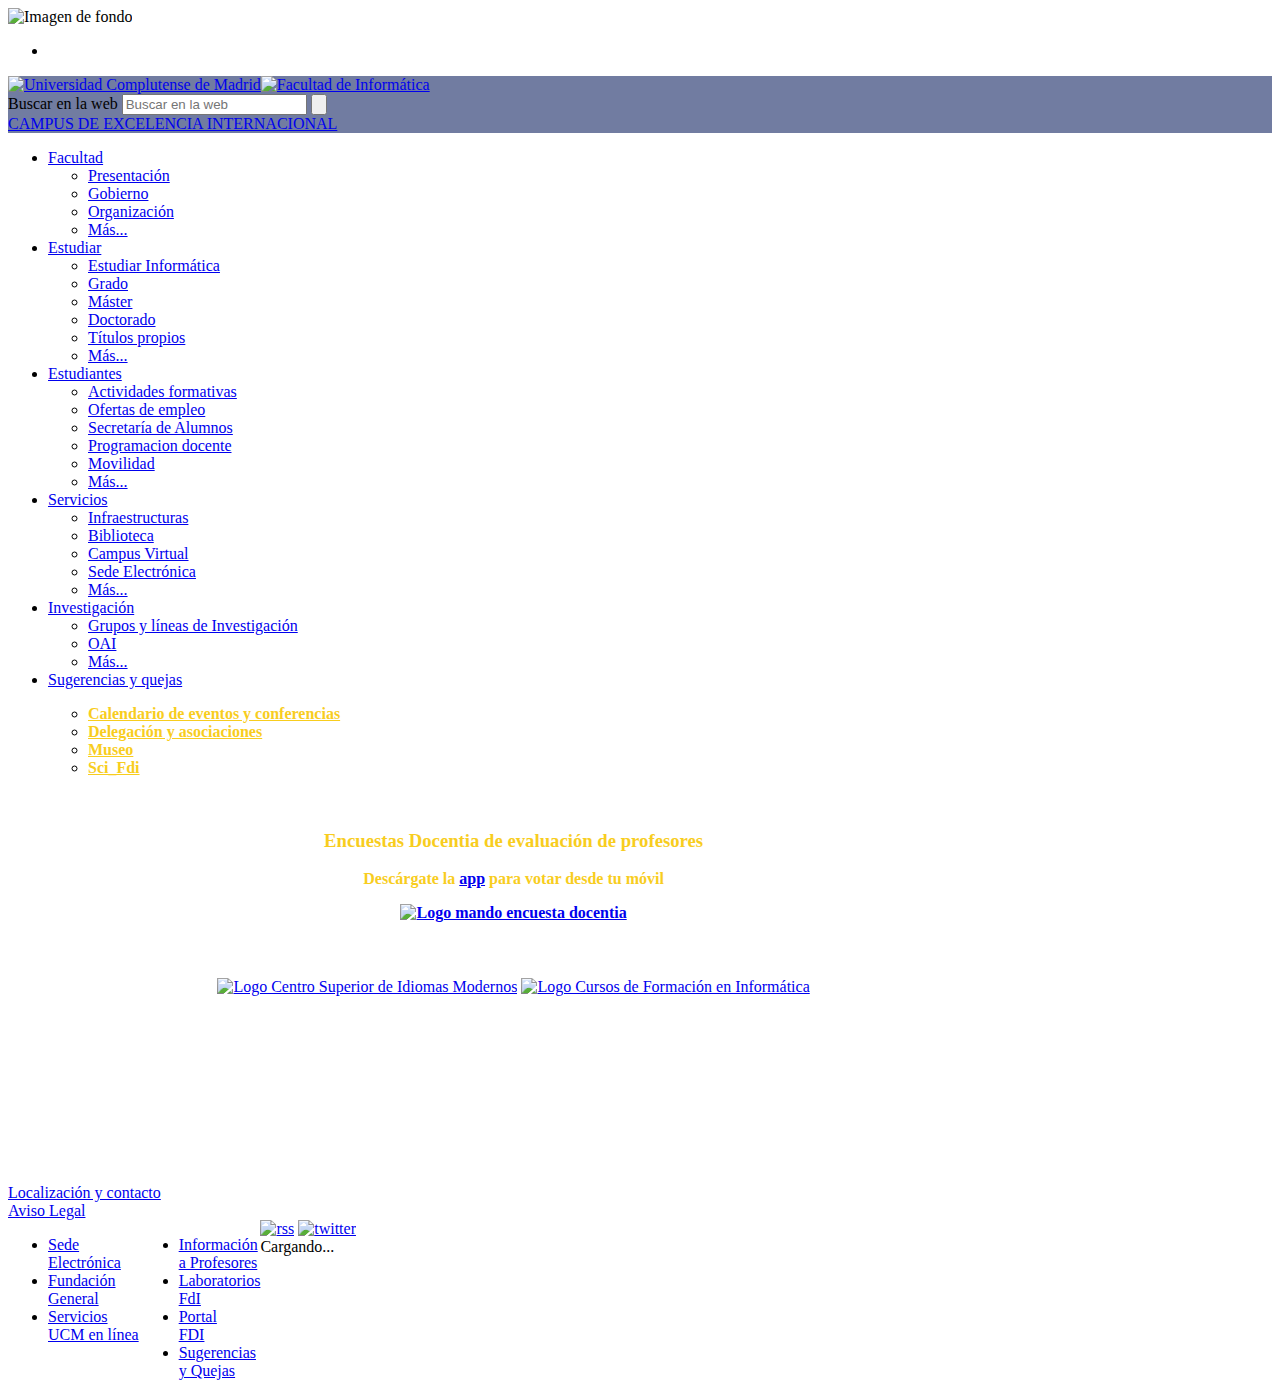
==== index.html @ 89aadc3b "Create index.html" ====
<!DOCTYPE html>
<html lang="es"><head>
	<title>Facultad de Informática. Universidad Complutense de Madrid</title>
	<meta charset="UTF-8">
	<meta name="description" content="La Universidad Complutense de Madrid es una institución de larga trayectoria y amplio reconocimiento social que aspira a situarse entre las primeras universidades de Europa y a consolidarse como centro de referencia para el continente latinoamericano">
	<meta name="keywords" content="Universidad Complutense de Madrid, Complutense, UCM, Educación, Innovación, Universidad de excelencia, Formación, Grado, Máster, Doctorado, Postgrado">
	<link rel="apple-touch-icon" href="/themes/ucm3/media/img/logoucm.ico">
	<link rel="shortcut icon" href="/themes/ucm3/media/img/logoucm.ico">
	<link rel="icon" href="/themes/ucm3/media/img/logoucm.ico">
		<link type="text/css" media="screen" rel="stylesheet" href="/themes/ucm3/css/normal.css?a=1">
	<link type="text/css" media="screen" rel="stylesheet" href="/themes/ucm3/css/portada.css?a=1">
	<style type="text/css"></style><link type="text/css" media="screen" rel="stylesheet" href="/themes/ucm3/css/barra.css">
	<link type="text/css" media="print" rel="stylesheet" href="/themes/ucm3/css/print.css">
	<style type="text/css">#header, #header_pags { background:  rgba(18,37,98, 0.6) url('https://www.ucm.es/themes/ucm3/media/img/cabecera-1.png') top left no-repeat; }#barra li a{color:#ffffff;;}</style>	<!--[if lt IE 8]><link type="text/css" media="screen" rel="stylesheet" href="/themes/ucm3/css/normal_ie.css" /><![endif]-->
	<!--[if lt IE 9]><link type="text/css" media="screen" rel="stylesheet" href="/themes/ucm3/css/normal_ie8.css" /><script src="http://www.ucm.es/themes/ucm3/script/html5shiv.js"></script><![endif]-->
	<script async="" src="//www.google-analytics.com/analytics.js"></script><script type="text/javascript" async="" src="http://www.google-analytics.com/ga.js"></script><script type="text/javascript" async="" src="http://www.google-analytics.com/ga.js"></script><script id="twitter-wjs" src="http://platform.twitter.com/widgets.js"></script><script type="text/javascript" src="//ajax.googleapis.com/ajax/libs/jquery/2.1.1/jquery.min.js"></script><style id="style-1-cropbar-clipper">/* Copyright 2014 Evernote Corporation. All rights reserved. */
.en-markup-crop-options {
    top: 18px !important;
    left: 50% !important;
    margin-left: -100px !important;
    width: 200px !important;
    border: 2px rgba(255,255,255,.38) solid !important;
    border-radius: 4px !important;
}

.en-markup-crop-options div div:first-of-type {
    margin-left: 0px !important;
}
</style><script type="text/javascript" charset="utf-8" async="" src="https://platform.twitter.com/js/button.0d5e5697773e001de689b99d2ba7f0dc.js"></script></head>
<body style="background-color:transparent">
		
<div id="bg">
<img src="/data/cont/media/portada/fijas/26-portada-5.jpg" alt="Imagen de fondo"></div>
	<header>
		<div id="barra">
			<nav class="barra_personal">
				<ul>
				
					<li class="iniciasesion"><a href="https://www.ucm.es/login_sso/" title="Navegar identificado">Navegar identificado</a></li>
				</ul><div class="spacer"></div>
			</nav>								</div>
		<div id="header">
			<div id="logo">
				<a href="http://www.ucm.es/" title="Universidad Complutense de Madrid - Portada"><img src="/nodes/web/00media/img/ucm-ws.png" alt="Universidad Complutense de Madrid"></a><a href="/"><img src="/nodes/web/centros/informatica/media/img/ucm.png" alt="Facultad de Informática" title="Facultad de Informática - Portada"></a>
			</div>
			<div id="buscador">
				<form action="/buscador" method="get" class="fBuscar">
					<label for="search">Buscar en la web</label>
					<input type="text" id="search" name="search" placeholder="Buscar en la web" required="">
					<input type="submit" name="" value="" title="Buscar en la web">
				</form>
			</div>
			<div style="clear:both"></div>
			<div class="cei"><a href="http://www.campusmoncloa.es/en/" target="_blank" title="CAMPUS DE EXCELENCIA INTERNACIONAL">CAMPUS DE EXCELENCIA INTERNACIONAL</a></div>		</div>
		<div class="spacer"></div>	
	</header>
	<div class="ventana_pagina1" id="area_izq" onclick="abre_menumov()">
		<ul>
			<li class="menu_item">
				<a title="Ver menú completo" href="/facultad">Facultad</a>
				<ul class="dot">
					<li><a href="/presentacion">Presentación</a></li>
					<li><a href="/gobierno">Gobierno</a></li>
					<li><a href="/departamentos_1">Organización</a></li>
					<li><a href="http://informatica.ucm.es/facultad">Más...</a></li>
				</ul>
			</li>
			<li class="menu_item">
				<a title="Ver menú completo" href="/estudiar">Estudiar</a>
				<ul class="dot">
					<li><a href="/estudiar-informatica">Estudiar Informática</a></li>
					<li><a href="/grado">Grado</a></li>
					<li><a href="/master">Máster</a></li>
					<li><a href="/doctorado">Doctorado</a></li>
					<li><a href="/titulos-propios">Títulos propios</a></li>
					<li><a href="http://informatica.ucm.es/estudiar">Más...</a></li>
				</ul>
			</li>
			<li class="menu_item">
				<a title="Ver menú completo" href="/estudiantes">Estudiantes</a>
				<ul class="dot">
					<li><a href="/actividades-formativas">Actividades formativas</a></li>
					<li><a href="/ofertas-de-empleo">Ofertas de empleo</a></li>
					<li><a href="/secretaria">Secretaría de Alumnos</a></li>
					<li><a href="/programacion-docente">Programacion docente</a></li>
					<li><a href="/programas-de-movilidad">Movilidad</a></li>
					<li><a href="http://informatica.ucm.es/estudiantes">Más...</a></li>
				</ul>
			</li>
			<li class="menu_item">
				<a title="Ver menú completo" href="/asistencia">Servicios</a>
				<ul class="dot">
					<li><a href="/infraestructuras">Infraestructuras</a></li>
					<li><a href="http://biblioteca.ucm.es/fdi">Biblioteca</a></li>
					<li><a href="https://cv.ucm.es/CampusVirtual/jsp/index.jsp">Campus Virtual</a></li>
					<li><a href="http://www.ucm.es/e-sede">Sede Electrónica</a></li>
					<li><a href="http://informatica.ucm.es/asistencia">Más...</a></li>
				</ul>
			</li>
			<li class="menu_item">
				<a title="Ver menú completo" href="/investigacion">Investigación</a>
				<ul class="dot">
					<li><a href="/grupos_investigacion">Grupos y líneas de Investigación</a></li>
					<li><a href="/oai">OAI</a></li>
					<li><a href="http://informatica.ucm.es/investigacion">Más...</a></li>
				</ul>
			</li>
			<li class="menu_item">
				<a title="Ver menú completo" href="/buzon-de-sugerencias-y-quejas">Sugerencias y quejas</a>
				<ul class="dot">
				</ul>
			</li>
		</ul>	</div>
	<div class="ventana_pagina2" id="area_dcha">
		<div class="spacer"></div>
		<div class="template_100_66" id="marco_01">
	<div class="column" id="lista_1">
	
	<div class="wg_txt" style="background-color: transparent !important">
				<div>
				<p>
<script type="text/javascript">// <![CDATA[
(function () {
 
    function loadScript(url, callback) {
 
        var script = document.createElement("script")
        script.type = "text/javascript";
 
        if (script.readyState) { //IE
            script.onreadystatechange = function () {
                if (script.readyState == "loaded" || script.readyState == "complete") {
                    script.onreadystatechange = null;
                    callback();
                }
            };
        } else { //Others
            script.onload = function () {
                callback();
            };
        }
 
        script.src = url;
        document.getElementsByTagName("head")[0].appendChild(script);
    }
 function removeClutter(jq) {
   jq('.remove_wg_txt').each(function(idx){
     jq(this).parent().parent().css("background-color", "transparent");
     jq(this).parent().parent().attr("style", "background-color: transparent !important");
   });
   jq('.wg_txt').attr("style", "background-color: transparent !important");
 }
 if (! window.jQuery) {
    loadScript("//ajax.googleapis.com/ajax/libs/jquery/2.1.1/jquery.min.js", function () {
      var jq = jQuery.noConflict();
      jq(document).ready(function() {
        removeClutter(jq);
      });
    });
 } else {
   jQuery(document).ready(function() {
     removeClutter(jQuery);
   });
 }

})();
// ]]></script>
</p>
<div id="not_principal" class="remove_wg_text" style="width: 80%; font-weight: bold;">
<ul class="menu_pag">
<ul>
<li><a style="color: #f8cd1e; padding-right: 10px;" title="Eventos y conferencias en la Facultad de Informática" href="http://informatica.ucm.es/eventos-y-conferencias">Calendario de eventos y conferencias</a></li>
<li><a style="color: #f8cd1e; padding-right: 10px;" title="Delegación de alumnos y asociaciones en la Facultad de Informática" href="https://web.fdi.ucm.es/deleg_asoc/">Delegación y asociaciones</a></li>
<li><a style="color: #f8cd1e; padding-right: 10px;" title="Museo de informática García Santesmases" href="http://www.fdi.ucm.es/migs/" target="_blank">Museo </a></li>
<li><a style="color: #f8cd1e;" title="Revista de Ciencia Ficción de la Facultad de Informática" href="http://www.ucm.es/BUCM/revcul/sci-fdi/" target="_blank">Sci_Fdi</a></li>
</ul>
</ul>
</div>
				</div>
	<div class="spacer"><br></div>
	</div>
	<div class="wg_txt" style="background-color: transparent !important">
				<div style="background-color: transparent !important">
				<div id="not_principal" class="remove_wg_text" style="width: 80%; font-weight: bold;">
<h3 style="text-align: center; color: #f8cd1e;">Encuestas Docentia de&nbsp;evaluación de profesores</h3>
<p style="text-align: center; color: #f8cd1e;">Descárgate la <a href="/data/cont/media/www/pag-804/Mandos_móviles.pdf">app</a> para votar desde tu móvil</p>
<p style="text-align: center;"><a href="/data/cont/media/www/pag-804/Mandos_móviles.pdf"><img src="/data/cont/media/www/pag-804/logo.jpg" alt="Logo mando encuesta docentia" width="88" height="103"></a></p>
</div>
<div style="width: 80%;">
<p class="remove_wg_txt" style="text-align: center;"><iframe id="twitter-widget-0" scrolling="no" frameborder="0" allowtransparency="true" class="twitter-follow-button twitter-follow-button-rendered" title="Twitter Follow Button" src="http://platform.twitter.com/widgets/follow_button.24a8e21c9032b45e8d193d263743d845.es.html#dnt=true&amp;id=twitter-widget-0&amp;lang=es&amp;screen_name=informaticaucm&amp;show_count=true&amp;show_screen_name=true&amp;size=m&amp;time=1453375442623" style="position: static; visibility: visible; width: 251px; height: 20px;" data-screen-name="informaticaucm"></iframe></p>
<p>
<script type="text/javascript">// <![CDATA[
!function(d,s,id){var js,fjs=d.getElementsByTagName(s)[0],p=/^http:/.test(d.location)?'http':'https';if(!d.getElementById(id)){js=d.createElement(s);js.id=id;js.src=p+'://platform.twitter.com/widgets.js';fjs.parentNode.insertBefore(js,fjs);}}(document, 'script', 'twitter-wjs');
// ]]></script>
</p>
<p style="text-align: center;"><a href="http://www.ucm.es/csim" target="_blank"><img src="/data/cont/media/www/pag-804/logo%20CSIM.jpg" alt="Logo Centro Superior de Idiomas Modernos" width="80" height="75"></a>&nbsp;<a style="text-align: center;" href="http://www.fdi.ucm.es/cfi/" target="_blank"><img src="/data/cont/media/www/pag-804/logoCFI1.png" alt="Logo Cursos de Formación en Informática" width="80" height="79"></a></p>
</div>
				</div>
	<div class="spacer"><br></div>
	</div>	</div>
</div>
<div class="template_100_33" id="marco_02">
	<div class="column" id="lista_2">
	
	<div class="wg_include"><object width="100%" height="800px" data="https://web.fdi.ucm.es/Avisos_Der.aspx"><param name="allowfullscreen" value="true"><param name="allowscriptaccess" value="always"><param name="movie" value="https://web.fdi.ucm.es/Avisos_Der.aspx"><embed src="https://web.fdi.ucm.es/Avisos_Der.aspx" type="text/html" allowscriptaccess="always" allowfullscreen="true" width="100%" height="100%"></object>
	</div>	</div>
</div>

<div class="spacer"></div>
		</div>
		<div class="spacer"></div>
			
		<footer id="area_pie">
			
				<nav id="pieRSizq">
					<div class="pie_contacto">
						<a href="/contacto" title="Localización y contacto">Localización y contacto</a><br>
						<a href="/aviso-legal" title="Aviso Legal">Aviso Legal</a><br>
					</div>
				</nav>
				<nav id="pieRScent">
					<ul style="border:0; float: left">
						<li><a href="http://www.ucm.es/e-sede"><span class="menu2_linea1">Sede</span><br><span class="menu2_linea2">Electrónica</span></a></li>
						<li><a href="http://www.ucm.es/fundacion"><span class="menu2_linea1">Fundación</span><br><span class="menu2_linea2">General</span></a></li>
						<li><a href="http://www.ucm.es/ucm-en-linea"><span class="menu2_linea1">Servicios</span><br><span class="menu2_linea2">UCM en línea</span></a></li>
					</ul>
					<ul id="pieCentWs" style="border:0; float: left">
						<li id="1421"><a href="https://informatica.ucm.es/profesores"><span class="menu2_linea1">Información</span><br><span class="menu2_linea2">a Profesores</span></a></li>
						<li id="242"><a href="http://informatica.ucm.es/laboratorios-fdi"><span class="menu2_linea1">Laboratorios</span><br><span class="menu2_linea2">FdI</span></a></li>
						<li id="1393"><a href="https://www.fdi.ucm.es/Account/"><span class="menu2_linea1">Portal</span><br><span class="menu2_linea2">FDI</span></a></li>
						<li id="1303"><a href="http://Informatica.ucm.es/buzon-de-sugerencias-y-quejas"><span class="menu2_linea1">Sugerencias</span><br><span class="menu2_linea2">y Quejas</span></a></li>
					</ul>
				</nav>
				<nav id="pieCentDer">
					<a id="link_yb" href="https://www.youtube.com/user/finformaticaucm" target="_blank"><img alt="rss" src="/themes/ucm3/media/img/ico_youtube.png"></a>
					<a id="link_tw" href="https://twitter.com/informaticaucm" target="_blank"><img alt="twitter" src="/themes/ucm3/media/img/ico_tw.png"></a>
					<input type="hidden" id="idws" value="26">
				</nav>			<div class="spacer"></div>
		</footer>
	<div id="basic-modal-content">Cargando...</div><script type="text/javascript">
			  var _gaq = _gaq || [];
			  _gaq.push(['_setAccount', 'UA-299350-1']);
			  _gaq.push(['_trackPageview']);
			  setTimeout('_gaq.push([\'_trackEvent\', \'NoBounce\', \'Over 5 seconds\'])',5000);
			  (function() {
			    var ga = document.createElement('script'); ga.type = 'text/javascript'; ga.async = true;
			    ga.src = ('https:' == document.location.protocol ? 'https://ssl' : 'http://www') + '.google-analytics.com/ga.js';
			    var s = document.getElementsByTagName('script')[0]; s.parentNode.insertBefore(ga, s);
			  })();
		</script>
			  <script type="text/javascript">
				  var _gaq = _gaq || [];
			  	  _gaq.push(['_setAccount', 'UA-299350-23']);
				  _gaq.push(['_setDomainName', 'ucm.es']);
				  _gaq.push(['_trackPageview']);
				  setTimeout('_gaq.push([\'_trackEvent\', \'NoBounce\', \'Over 5 seconds\'])',5000);
				  (function() {
				    var ga = document.createElement('script'); ga.type = 'text/javascript'; ga.async = true;
				    ga.src = ('https:' == document.location.protocol ? 'https://ssl' : 'http://www') + '.google-analytics.com/ga.js';
				    var s = document.getElementsByTagName('script')[0]; s.parentNode.insertBefore(ga, s);
				  })();
			</script>  			    			    
  			<script type="text/javascript">
				  (function(i,s,o,g,r,a,m){i['GoogleAnalyticsObject']=r;i[r]=i[r]||function(){
				  (i[r].q=i[r].q||[]).push(arguments)},i[r].l=1*new Date();a=s.createElement(o),
				  m=s.getElementsByTagName(o)[0];a.async=1;a.src=g;m.parentNode.insertBefore(a,m)
				  })(window,document,'script','//www.google-analytics.com/analytics.js','ga');
				
				  ga('create', 'UA-299350-23', 'ucm.es');
				  ga('send', 'pageview');
				
				</script>	


<iframe id="rufous-sandbox" scrolling="no" frameborder="0" allowtransparency="true" allowfullscreen="true" style="position: absolute; visibility: hidden; display: none; width: 0px; height: 0px; padding: 0px; border: none;"></iframe></body></html>
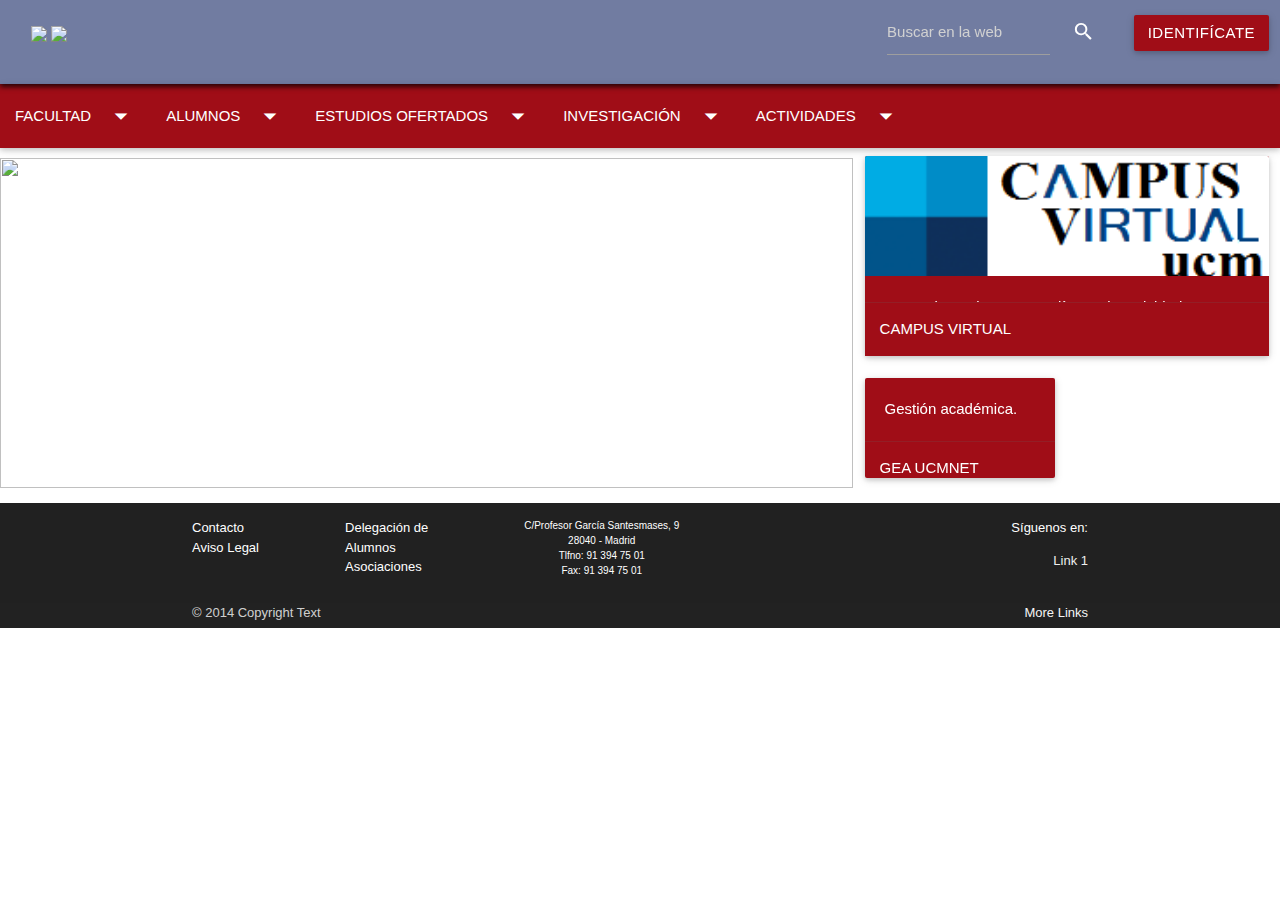
==== commit a80fd515: "NAV+CARDS" ====
--- a/index.html
+++ b/index.html
@@ -1,275 +1,213 @@
 <!DOCTYPE html>
-<html lang="es"><head>
-	<title>Facultad de Informática. Universidad Complutense de Madrid</title>
-	<meta charset="UTF-8">
-	<meta name="description" content="La Universidad Complutense de Madrid es una institución de larga trayectoria y amplio reconocimiento social que aspira a situarse entre las primeras universidades de Europa y a consolidarse como centro de referencia para el continente latinoamericano">
-	<meta name="keywords" content="Universidad Complutense de Madrid, Complutense, UCM, Educación, Innovación, Universidad de excelencia, Formación, Grado, Máster, Doctorado, Postgrado">
-	<link rel="apple-touch-icon" href="/themes/ucm3/media/img/logoucm.ico">
-	<link rel="shortcut icon" href="/themes/ucm3/media/img/logoucm.ico">
-	<link rel="icon" href="/themes/ucm3/media/img/logoucm.ico">
-		<link type="text/css" media="screen" rel="stylesheet" href="/themes/ucm3/css/normal.css?a=1">
-	<link type="text/css" media="screen" rel="stylesheet" href="/themes/ucm3/css/portada.css?a=1">
-	<style type="text/css"></style><link type="text/css" media="screen" rel="stylesheet" href="/themes/ucm3/css/barra.css">
-	<link type="text/css" media="print" rel="stylesheet" href="/themes/ucm3/css/print.css">
-	<style type="text/css">#header, #header_pags { background:  rgba(18,37,98, 0.6) url('https://www.ucm.es/themes/ucm3/media/img/cabecera-1.png') top left no-repeat; }#barra li a{color:#ffffff;;}</style>	<!--[if lt IE 8]><link type="text/css" media="screen" rel="stylesheet" href="/themes/ucm3/css/normal_ie.css" /><![endif]-->
-	<!--[if lt IE 9]><link type="text/css" media="screen" rel="stylesheet" href="/themes/ucm3/css/normal_ie8.css" /><script src="http://www.ucm.es/themes/ucm3/script/html5shiv.js"></script><![endif]-->
-	<script async="" src="//www.google-analytics.com/analytics.js"></script><script type="text/javascript" async="" src="http://www.google-analytics.com/ga.js"></script><script type="text/javascript" async="" src="http://www.google-analytics.com/ga.js"></script><script id="twitter-wjs" src="http://platform.twitter.com/widgets.js"></script><script type="text/javascript" src="//ajax.googleapis.com/ajax/libs/jquery/2.1.1/jquery.min.js"></script><style id="style-1-cropbar-clipper">/* Copyright 2014 Evernote Corporation. All rights reserved. */
-.en-markup-crop-options {
-    top: 18px !important;
-    left: 50% !important;
-    margin-left: -100px !important;
-    width: 200px !important;
-    border: 2px rgba(255,255,255,.38) solid !important;
-    border-radius: 4px !important;
-}
-
-.en-markup-crop-options div div:first-of-type {
-    margin-left: 0px !important;
-}
-</style><script type="text/javascript" charset="utf-8" async="" src="https://platform.twitter.com/js/button.0d5e5697773e001de689b99d2ba7f0dc.js"></script></head>
-<body style="background-color:transparent">
-		
-<div id="bg">
-<img src="/data/cont/media/portada/fijas/26-portada-5.jpg" alt="Imagen de fondo"></div>
-	<header>
-		<div id="barra">
-			<nav class="barra_personal">
-				<ul>
-				
-					<li class="iniciasesion"><a href="https://www.ucm.es/login_sso/" title="Navegar identificado">Navegar identificado</a></li>
-				</ul><div class="spacer"></div>
-			</nav>								</div>
-		<div id="header">
-			<div id="logo">
-				<a href="http://www.ucm.es/" title="Universidad Complutense de Madrid - Portada"><img src="/nodes/web/00media/img/ucm-ws.png" alt="Universidad Complutense de Madrid"></a><a href="/"><img src="/nodes/web/centros/informatica/media/img/ucm.png" alt="Facultad de Informática" title="Facultad de Informática - Portada"></a>
-			</div>
-			<div id="buscador">
-				<form action="/buscador" method="get" class="fBuscar">
-					<label for="search">Buscar en la web</label>
-					<input type="text" id="search" name="search" placeholder="Buscar en la web" required="">
-					<input type="submit" name="" value="" title="Buscar en la web">
-				</form>
-			</div>
-			<div style="clear:both"></div>
-			<div class="cei"><a href="http://www.campusmoncloa.es/en/" target="_blank" title="CAMPUS DE EXCELENCIA INTERNACIONAL">CAMPUS DE EXCELENCIA INTERNACIONAL</a></div>		</div>
-		<div class="spacer"></div>	
-	</header>
-	<div class="ventana_pagina1" id="area_izq" onclick="abre_menumov()">
-		<ul>
-			<li class="menu_item">
-				<a title="Ver menú completo" href="/facultad">Facultad</a>
-				<ul class="dot">
-					<li><a href="/presentacion">Presentación</a></li>
-					<li><a href="/gobierno">Gobierno</a></li>
-					<li><a href="/departamentos_1">Organización</a></li>
-					<li><a href="http://informatica.ucm.es/facultad">Más...</a></li>
-				</ul>
-			</li>
-			<li class="menu_item">
-				<a title="Ver menú completo" href="/estudiar">Estudiar</a>
-				<ul class="dot">
-					<li><a href="/estudiar-informatica">Estudiar Informática</a></li>
-					<li><a href="/grado">Grado</a></li>
-					<li><a href="/master">Máster</a></li>
-					<li><a href="/doctorado">Doctorado</a></li>
-					<li><a href="/titulos-propios">Títulos propios</a></li>
-					<li><a href="http://informatica.ucm.es/estudiar">Más...</a></li>
-				</ul>
-			</li>
-			<li class="menu_item">
-				<a title="Ver menú completo" href="/estudiantes">Estudiantes</a>
-				<ul class="dot">
-					<li><a href="/actividades-formativas">Actividades formativas</a></li>
-					<li><a href="/ofertas-de-empleo">Ofertas de empleo</a></li>
-					<li><a href="/secretaria">Secretaría de Alumnos</a></li>
-					<li><a href="/programacion-docente">Programacion docente</a></li>
-					<li><a href="/programas-de-movilidad">Movilidad</a></li>
-					<li><a href="http://informatica.ucm.es/estudiantes">Más...</a></li>
-				</ul>
-			</li>
-			<li class="menu_item">
-				<a title="Ver menú completo" href="/asistencia">Servicios</a>
-				<ul class="dot">
-					<li><a href="/infraestructuras">Infraestructuras</a></li>
-					<li><a href="http://biblioteca.ucm.es/fdi">Biblioteca</a></li>
-					<li><a href="https://cv.ucm.es/CampusVirtual/jsp/index.jsp">Campus Virtual</a></li>
-					<li><a href="http://www.ucm.es/e-sede">Sede Electrónica</a></li>
-					<li><a href="http://informatica.ucm.es/asistencia">Más...</a></li>
-				</ul>
-			</li>
-			<li class="menu_item">
-				<a title="Ver menú completo" href="/investigacion">Investigación</a>
-				<ul class="dot">
-					<li><a href="/grupos_investigacion">Grupos y líneas de Investigación</a></li>
-					<li><a href="/oai">OAI</a></li>
-					<li><a href="http://informatica.ucm.es/investigacion">Más...</a></li>
-				</ul>
-			</li>
-			<li class="menu_item">
-				<a title="Ver menú completo" href="/buzon-de-sugerencias-y-quejas">Sugerencias y quejas</a>
-				<ul class="dot">
-				</ul>
-			</li>
-		</ul>	</div>
-	<div class="ventana_pagina2" id="area_dcha">
-		<div class="spacer"></div>
-		<div class="template_100_66" id="marco_01">
-	<div class="column" id="lista_1">
-	
-	<div class="wg_txt" style="background-color: transparent !important">
-				<div>
-				<p>
-<script type="text/javascript">// <![CDATA[
-(function () {
- 
-    function loadScript(url, callback) {
- 
-        var script = document.createElement("script")
-        script.type = "text/javascript";
- 
-        if (script.readyState) { //IE
-            script.onreadystatechange = function () {
-                if (script.readyState == "loaded" || script.readyState == "complete") {
-                    script.onreadystatechange = null;
-                    callback();
-                }
-            };
-        } else { //Others
-            script.onload = function () {
-                callback();
-            };
-        }
- 
-        script.src = url;
-        document.getElementsByTagName("head")[0].appendChild(script);
-    }
- function removeClutter(jq) {
-   jq('.remove_wg_txt').each(function(idx){
-     jq(this).parent().parent().css("background-color", "transparent");
-     jq(this).parent().parent().attr("style", "background-color: transparent !important");
-   });
-   jq('.wg_txt').attr("style", "background-color: transparent !important");
- }
- if (! window.jQuery) {
-    loadScript("//ajax.googleapis.com/ajax/libs/jquery/2.1.1/jquery.min.js", function () {
-      var jq = jQuery.noConflict();
-      jq(document).ready(function() {
-        removeClutter(jq);
-      });
-    });
- } else {
-   jQuery(document).ready(function() {
-     removeClutter(jQuery);
-   });
- }
-
-})();
-// ]]></script>
-</p>
-<div id="not_principal" class="remove_wg_text" style="width: 80%; font-weight: bold;">
-<ul class="menu_pag">
-<ul>
-<li><a style="color: #f8cd1e; padding-right: 10px;" title="Eventos y conferencias en la Facultad de Informática" href="http://informatica.ucm.es/eventos-y-conferencias">Calendario de eventos y conferencias</a></li>
-<li><a style="color: #f8cd1e; padding-right: 10px;" title="Delegación de alumnos y asociaciones en la Facultad de Informática" href="https://web.fdi.ucm.es/deleg_asoc/">Delegación y asociaciones</a></li>
-<li><a style="color: #f8cd1e; padding-right: 10px;" title="Museo de informática García Santesmases" href="http://www.fdi.ucm.es/migs/" target="_blank">Museo </a></li>
-<li><a style="color: #f8cd1e;" title="Revista de Ciencia Ficción de la Facultad de Informática" href="http://www.ucm.es/BUCM/revcul/sci-fdi/" target="_blank">Sci_Fdi</a></li>
-</ul>
-</ul>
-</div>
-				</div>
-	<div class="spacer"><br></div>
-	</div>
-	<div class="wg_txt" style="background-color: transparent !important">
-				<div style="background-color: transparent !important">
-				<div id="not_principal" class="remove_wg_text" style="width: 80%; font-weight: bold;">
-<h3 style="text-align: center; color: #f8cd1e;">Encuestas Docentia de&nbsp;evaluación de profesores</h3>
-<p style="text-align: center; color: #f8cd1e;">Descárgate la <a href="/data/cont/media/www/pag-804/Mandos_móviles.pdf">app</a> para votar desde tu móvil</p>
-<p style="text-align: center;"><a href="/data/cont/media/www/pag-804/Mandos_móviles.pdf"><img src="/data/cont/media/www/pag-804/logo.jpg" alt="Logo mando encuesta docentia" width="88" height="103"></a></p>
-</div>
-<div style="width: 80%;">
-<p class="remove_wg_txt" style="text-align: center;"><iframe id="twitter-widget-0" scrolling="no" frameborder="0" allowtransparency="true" class="twitter-follow-button twitter-follow-button-rendered" title="Twitter Follow Button" src="http://platform.twitter.com/widgets/follow_button.24a8e21c9032b45e8d193d263743d845.es.html#dnt=true&amp;id=twitter-widget-0&amp;lang=es&amp;screen_name=informaticaucm&amp;show_count=true&amp;show_screen_name=true&amp;size=m&amp;time=1453375442623" style="position: static; visibility: visible; width: 251px; height: 20px;" data-screen-name="informaticaucm"></iframe></p>
-<p>
-<script type="text/javascript">// <![CDATA[
-!function(d,s,id){var js,fjs=d.getElementsByTagName(s)[0],p=/^http:/.test(d.location)?'http':'https';if(!d.getElementById(id)){js=d.createElement(s);js.id=id;js.src=p+'://platform.twitter.com/widgets.js';fjs.parentNode.insertBefore(js,fjs);}}(document, 'script', 'twitter-wjs');
-// ]]></script>
-</p>
-<p style="text-align: center;"><a href="http://www.ucm.es/csim" target="_blank"><img src="/data/cont/media/www/pag-804/logo%20CSIM.jpg" alt="Logo Centro Superior de Idiomas Modernos" width="80" height="75"></a>&nbsp;<a style="text-align: center;" href="http://www.fdi.ucm.es/cfi/" target="_blank"><img src="/data/cont/media/www/pag-804/logoCFI1.png" alt="Logo Cursos de Formación en Informática" width="80" height="79"></a></p>
-</div>
-				</div>
-	<div class="spacer"><br></div>
-	</div>	</div>
-</div>
-<div class="template_100_33" id="marco_02">
-	<div class="column" id="lista_2">
-	
-	<div class="wg_include"><object width="100%" height="800px" data="https://web.fdi.ucm.es/Avisos_Der.aspx"><param name="allowfullscreen" value="true"><param name="allowscriptaccess" value="always"><param name="movie" value="https://web.fdi.ucm.es/Avisos_Der.aspx"><embed src="https://web.fdi.ucm.es/Avisos_Der.aspx" type="text/html" allowscriptaccess="always" allowfullscreen="true" width="100%" height="100%"></object>
-	</div>	</div>
-</div>
-
-<div class="spacer"></div>
-		</div>
-		<div class="spacer"></div>
-			
-		<footer id="area_pie">
-			
-				<nav id="pieRSizq">
-					<div class="pie_contacto">
-						<a href="/contacto" title="Localización y contacto">Localización y contacto</a><br>
-						<a href="/aviso-legal" title="Aviso Legal">Aviso Legal</a><br>
-					</div>
-				</nav>
-				<nav id="pieRScent">
-					<ul style="border:0; float: left">
-						<li><a href="http://www.ucm.es/e-sede"><span class="menu2_linea1">Sede</span><br><span class="menu2_linea2">Electrónica</span></a></li>
-						<li><a href="http://www.ucm.es/fundacion"><span class="menu2_linea1">Fundación</span><br><span class="menu2_linea2">General</span></a></li>
-						<li><a href="http://www.ucm.es/ucm-en-linea"><span class="menu2_linea1">Servicios</span><br><span class="menu2_linea2">UCM en línea</span></a></li>
-					</ul>
-					<ul id="pieCentWs" style="border:0; float: left">
-						<li id="1421"><a href="https://informatica.ucm.es/profesores"><span class="menu2_linea1">Información</span><br><span class="menu2_linea2">a Profesores</span></a></li>
-						<li id="242"><a href="http://informatica.ucm.es/laboratorios-fdi"><span class="menu2_linea1">Laboratorios</span><br><span class="menu2_linea2">FdI</span></a></li>
-						<li id="1393"><a href="https://www.fdi.ucm.es/Account/"><span class="menu2_linea1">Portal</span><br><span class="menu2_linea2">FDI</span></a></li>
-						<li id="1303"><a href="http://Informatica.ucm.es/buzon-de-sugerencias-y-quejas"><span class="menu2_linea1">Sugerencias</span><br><span class="menu2_linea2">y Quejas</span></a></li>
-					</ul>
-				</nav>
-				<nav id="pieCentDer">
-					<a id="link_yb" href="https://www.youtube.com/user/finformaticaucm" target="_blank"><img alt="rss" src="/themes/ucm3/media/img/ico_youtube.png"></a>
-					<a id="link_tw" href="https://twitter.com/informaticaucm" target="_blank"><img alt="twitter" src="/themes/ucm3/media/img/ico_tw.png"></a>
-					<input type="hidden" id="idws" value="26">
-				</nav>			<div class="spacer"></div>
-		</footer>
-	<div id="basic-modal-content">Cargando...</div><script type="text/javascript">
-			  var _gaq = _gaq || [];
-			  _gaq.push(['_setAccount', 'UA-299350-1']);
-			  _gaq.push(['_trackPageview']);
-			  setTimeout('_gaq.push([\'_trackEvent\', \'NoBounce\', \'Over 5 seconds\'])',5000);
-			  (function() {
-			    var ga = document.createElement('script'); ga.type = 'text/javascript'; ga.async = true;
-			    ga.src = ('https:' == document.location.protocol ? 'https://ssl' : 'http://www') + '.google-analytics.com/ga.js';
-			    var s = document.getElementsByTagName('script')[0]; s.parentNode.insertBefore(ga, s);
-			  })();
-		</script>
-			  <script type="text/javascript">
-				  var _gaq = _gaq || [];
-			  	  _gaq.push(['_setAccount', 'UA-299350-23']);
-				  _gaq.push(['_setDomainName', 'ucm.es']);
-				  _gaq.push(['_trackPageview']);
-				  setTimeout('_gaq.push([\'_trackEvent\', \'NoBounce\', \'Over 5 seconds\'])',5000);
-				  (function() {
-				    var ga = document.createElement('script'); ga.type = 'text/javascript'; ga.async = true;
-				    ga.src = ('https:' == document.location.protocol ? 'https://ssl' : 'http://www') + '.google-analytics.com/ga.js';
-				    var s = document.getElementsByTagName('script')[0]; s.parentNode.insertBefore(ga, s);
-				  })();
-			</script>  			    			    
-  			<script type="text/javascript">
-				  (function(i,s,o,g,r,a,m){i['GoogleAnalyticsObject']=r;i[r]=i[r]||function(){
-				  (i[r].q=i[r].q||[]).push(arguments)},i[r].l=1*new Date();a=s.createElement(o),
-				  m=s.getElementsByTagName(o)[0];a.async=1;a.src=g;m.parentNode.insertBefore(a,m)
-				  })(window,document,'script','//www.google-analytics.com/analytics.js','ga');
-				
-				  ga('create', 'UA-299350-23', 'ucm.es');
-				  ga('send', 'pageview');
-				
-				</script>	
-
-
-<iframe id="rufous-sandbox" scrolling="no" frameborder="0" allowtransparency="true" allowfullscreen="true" style="position: absolute; visibility: hidden; display: none; width: 0px; height: 0px; padding: 0px; border: none;"></iframe></body></html>
+<html>
+    <head>
+        <title>TODO supply a title</title>
+        <meta charset="UTF-8">
+        <!--Import Google Icon Font-->
+        <link href="http://fonts.googleapis.com/icon?family=Material+Icons" rel="stylesheet">
+        <!--Import materialize.css-->
+        <link type="text/css" rel="stylesheet" href="css/materialize.css"  media="screen,projection"/>
+        <link type="text/css" rel="stylesheet" href="css/style.css"  media="screen,projection"/>
+        <link type="text/css" rel="stylesheet" href="css/responsiveslides.css"  media="screen,projection"/>
+        <!--Let browser know website is optimized for mobile-->
+        <meta name="viewport" content="width=device-width, initial-scale=1.0"/>
+    </head>
+    <body>
+        <header class="navbar-fixed">
+            <nav class="row">
+                <div class="nav-wrapper row">
+                    <div class="logo col s8">
+                        <a href="#!">
+                            <img src="images/ucm-ws.png">
+                        </a>
+                        <a href="#!">
+                            <img src="images/ucm.png">
+                        </a>
+                    </div>
+                    <div class="col s4">
+                        <div class="row">
+                            <form class="col m8">
+                                <div class="row">
+                                    <div class="col s9">
+                                        <input placeholder="Buscar en la web" id="first_name" type="text">
+                                    </div>
+                                    <div class="input-field col s3 left-align">
+                                        <a class="waves-effect waves-light btn">
+                                            <i class="material-icons">search</i>
+                                        </a>
+                                    </div>
+                                </div>
+                            </form>
+                            <a class="waves-effect waves-light btn col s4" id="identificate">Identifícate</a>
+                        </div>
+                    </div>
+                </div>
+            </nav>
+        </header>
+
+        <!--menu-->
+        <ul id="dropdown1" class="dropdown-content">
+            <li><a href="#!">one</a></li>
+            <li><a href="#!">two</a></li>
+            <li class="divider"></li>
+            <li><a href="#!">three</a></li>
+          </ul>
+          <nav id="menu-principal">
+            <div class="nav-wrapper">
+                 <ul id="nav-mobile" class="left hide-on-med-and-up">
+                <li><a href="sass.html">facultad</a></li>
+                <li><a href="badges.html">alumnos</a></li>
+                <li><a href="collapsible.html">estudios ofertados</a></li>
+                <li><a href="collapsible.html">investigación</a></li>
+                <li><a href="collapsible.html">actividades</a></li>
+            </ul>
+              <ul> 
+                <li><a class="dropdown-button" href="sass.html" data-activates="dropdown1">facultad<i class="material-icons right">arrow_drop_down</i></a></li>
+                <li><a class="dropdown-button" href="badges.html" data-activates="dropdown1">alumnos<i class="material-icons right">arrow_drop_down</i></a></li>
+                <li><a class="dropdown-button" href="collapsible.html" data-activates="dropdown1">estudios ofertados<i class="material-icons right">arrow_drop_down</i></a></li>
+                <li><a class="dropdown-button" href="collapsible.html" data-activates="dropdown1">investigación<i class="material-icons right">arrow_drop_down</i></a></li>
+                <li><a class="dropdown-button" href="collapsible.html" data-activates="dropdown1">actividades<i class="material-icons right">arrow_drop_down</i></a></li>
+              </ul>
+                
+                
+           
+        </div>
+          </nav>
+
+        <main class="row"> 
+            <div class="col m8" id="slide">
+                <ul class="rslides">
+                    <li><img class="responsive-img" src="images/fdi.JPG" ></li>
+                    <li><img class="responsive-img" src="images/museo.jpg"></li>
+                    <li><img class="responsive-img" src="images/Die-potato.png" ></li>
+                </ul>
+            </div>
+            
+<!--             <div class="row">
+                <div class="col m3">
+                  <div class="card-panel teal">
+                      <h5 class="white-text">ACCESOS DIRECTOS</h5>
+                   <div class="collection">
+                        <a href="#!" class="collection-item">Campus Virtual</a>
+                        <a href="#!" class="collection-item">GEA UCMnet</a>
+                        <a href="#!" class="collection-item">Biblioteca</a>
+                    </div>
+                  </div>
+                </div>
+             </div>-->
+            
+             <!--<div class="row">-->
+
+             
+            <!--<div class="row">-->
+          
+        <div class="col m4">
+          <div class="card card small">
+            <div class="card-image">
+              <img src="images/logoCV.png">
+            </div>
+           
+            <div class="card-content white-text">
+              Herramienta de apoyo en línea a la actividad formativa.
+            </div>
+               <div class="card-action">
+              <a href="#">Campus Virtual</a>
+            </div>
+          </div>
+        </div>
+            
+    <div class="col m2">
+                  <div class="card card xs">
+                    <div class="card-content white-text">
+                      Gestión académica.
+                    </div>
+                    <div class="card-action">
+                      <a href="#">GEA UCMnet</a>
+                    </div>
+                  </div>
+                </div>
+      <!--</div>-->
+            
+              <!--</div>-->
+
+        </main>
+        
+        <footer class="page-footer footer grey darken-4 row">
+          <div class="container">
+            <div class="row">
+                <div class="col m2">
+                    Contacto
+                    <br>
+                    Aviso Legal
+                    </div>
+                <div class="col m2">
+                    Delegación de Alumnos
+                    <br>
+                    Asociaciones
+                </div>
+                <div class="location col m3">
+                    C/Profesor García Santesmases, 9
+                    <br>
+                    28040 - Madrid
+                    <br>
+                    Tlfno: 91 394 75 01
+                    <br>
+                    Fax: 91 394 75 01
+                </div>
+              <div class="col m5 right-align">
+                Síguenos en:
+                <ul>
+                  <li><a class="grey-text text-lighten-3" href="#!">Link 1</a></li>
+           
+                </ul>
+              </div>
+            </div>
+          </div>
+          <div class="footer-copyright">
+            <div class="container">
+            © 2014 Copyright Text
+            <a class="grey-text text-lighten-4 right" href="#!">More Links</a>
+            </div>
+          </div>
+        </footer>
+<!--        <footer class="page-footer footer grey darken-4 row">
+            <div class="container">
+                <div class="row"> 
+
+                <div class="col m2">
+                    Contacto
+                    <br>
+                    Aviso Legal
+                    </div>
+                <div class="col m2">
+                    Delegación de Alumnos
+                    <br>
+                    Asociaciones
+                </div>
+                <div class="location col m8">
+                    C/Profesor García Santesmases, 9
+                    <br>
+                    28040 - Madrid
+                    <br>
+                    Tlfno: 91 394 75 01
+                    <br>
+                    Fax: 91 394 75 01
+                </div>
+
+                </div>
+            </div>
+        </footer>-->
+
+        <!--fin menu-->
+        <!--Import jQuery before materialize.js-->
+        <script type="text/javascript" src="https://code.jquery.com/jquery-2.1.1.min.js"></script>
+        <script type="text/javascript" src="js/materialize.min.js"></script>
+        <script type="text/javascript" src="js/responsiveslides.min.js"></script>
+        <script>
+            $(function () {
+                $(".rslides").responsiveSlides();
+                $(".button-collapse").sideNav();
+            });
+        </script>
+    </body>
+</html>
--- a/css/style.css
+++ b/css/style.css
@@ -0,0 +1,116 @@
+.navbar-fixed nav{
+    background: rgba(18,37,98, 0.6) url('../images/cabecera-1.png') top left no-repeat;
+    height: 84px;
+    -webkit-box-shadow: 0px 3px 5px 0px rgba(0,0,0,0.75);
+    -moz-box-shadow: 0px 3px 5px 0px rgba(0,0,0,0.75);
+    box-shadow: 0px 3px 5px 0px rgba(0,0,0,0.75);
+}
+
+#header, #header_pags {
+    background: rgba(18,37,98, 0.6) url('https://www.ucm.es/themes/ucm3/media/img/cabecera-1.png') top left no-repeat;
+}
+
+.navbar-fixed .nav-wrapper .logo a{
+    position: relative;
+    left: 20px;
+    top: 5px;
+    margin: 0px;
+    padding: 0px;
+    z-index: 20;
+}
+
+.navbar-fixed .nav-wrapper h4{
+    font-size: 1em;
+}
+
+.navbar-fixed nav form input{
+    display: inline;
+}
+
+.navbar-fixed nav form a{
+    background-color: transparent!important;
+    text-align: left!important;
+    box-shadow: none!important;
+    padding: 0px!important;
+}
+
+.navbar-fixed nav i{
+    font-size: 1.5em!important;
+    margin-top: -15px!important;
+}
+
+#identificate{
+    margin-top: 15px;
+
+}
+
+.footer {
+    color: #ffffff;
+    font-size: small;
+/*    position: static;*/
+}
+
+
+#menu-principal{
+    margin-top: 20px;
+    background-color: #A00D17;
+    text-transform: uppercase;
+}
+
+.rslides {
+    position: relative;
+    list-style: none;
+    overflow: hidden;
+    width: 100%;
+    padding: 0;
+    margin: 0;
+}
+
+.rslides li {
+    -webkit-backface-visibility: hidden;
+    position: absolute;
+    display: none;
+    width: 100%;
+    left: 0;
+    top: 0;
+}
+
+.rslides li:first-child {
+    position: relative;
+    display: block;
+    float: left;
+}
+
+.rslides img {
+    display: block;
+    height: 330px!important;
+    float: left;
+    width: 100%;
+    border: 0;
+}
+
+#slide{
+    margin-top: 10px;
+    padding: 0!important;
+}
+
+#side-menu .card-panel{
+    height: 350px;
+    background-color: #ffffff;
+    color: #A00D17;
+    text-align: center!important;
+    font-size: 1.3em!important;
+}
+
+.location {
+    text-align: center;
+    font-size: x-small;
+}
+
+#side-menu .collection{
+    margin: 0px!important;
+}
+
+main{
+    margin-bottom: 0!important;
+}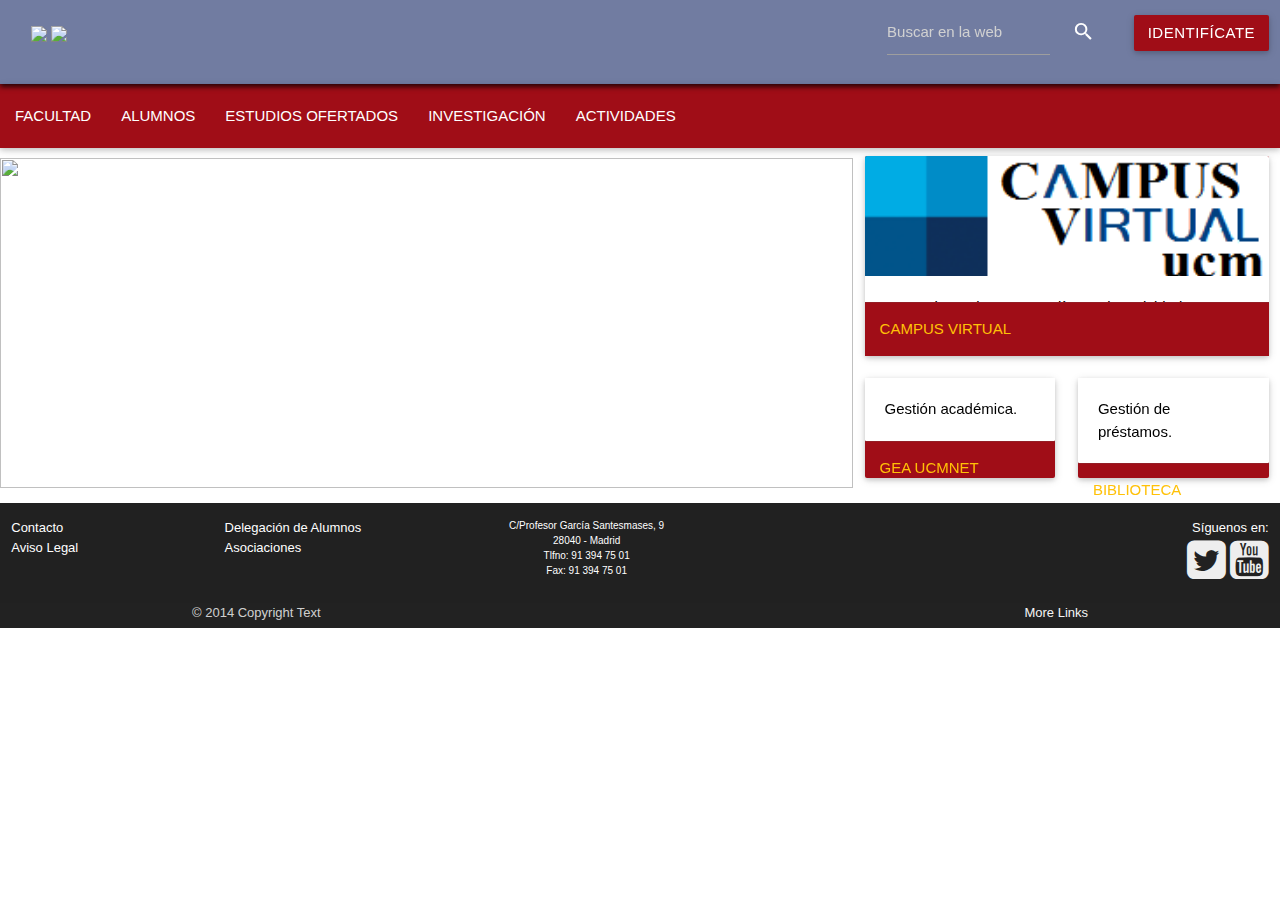
==== commit 5fd2f2d3: "INDEX+ALUMNOS+ESTUDIOSOFERTADOS" ====
--- a/index.html
+++ b/index.html
@@ -1,11 +1,10 @@
 <!DOCTYPE html>
 <html>
     <head>
-        <title>TODO supply a title</title>
+        <title>Facultad Informática UCM</title>
         <meta charset="UTF-8">
-        <!--Import Google Icon Font-->
         <link href="http://fonts.googleapis.com/icon?family=Material+Icons" rel="stylesheet">
-        <!--Import materialize.css-->
+        <link rel="stylesheet" href="font-awesome-4.5.0/css/font-awesome.min.css">
         <link type="text/css" rel="stylesheet" href="css/materialize.css"  media="screen,projection"/>
         <link type="text/css" rel="stylesheet" href="css/style.css"  media="screen,projection"/>
         <link type="text/css" rel="stylesheet" href="css/responsiveslides.css"  media="screen,projection"/>
@@ -46,33 +45,58 @@
         </header>
 
         <!--menu-->
-        <ul id="dropdown1" class="dropdown-content">
-            <li><a href="#!">one</a></li>
-            <li><a href="#!">two</a></li>
-            <li class="divider"></li>
-            <li><a href="#!">three</a></li>
-          </ul>
+        <ul id="facultad" class="dropdown-content">
+            <li><a href="#!">Gobierno</a></li>
+            <li><a href="#!">Infraestructuras</a></li>
+            <li><a href="#!">Secretaría</a></li>
+            <li><a href="#!">Departamentos</a></li>
+            <li><a href="#!">Localización</a></li>    
+        </ul>
+        
+        <ul id="alumnos" class="dropdown-content">
+            <li><a href="#!">Calendario académico</a></li>
+            <li><a href="#!">Horarios</a></li>
+            <li><a href="#!">Exámenes</a></li>
+            <li><a href="#!">Profesores y asignaturas</a></li>
+            <li><a href="#!">Movilidad</a></li>
+            <li><a href="#!">Prácticas y empleo</a></li>
+        </ul>
+        
+        <ul id="estudios" class="dropdown-content">
+            <li><a href="#!">Grado</a></li>
+            <li><a href="#!">Máster</a></li>
+            <li><a href="#!">Doctorado</a></li>
+            <li><a href="#!">Licenciaturas e Ingenierías</a></li>
+            <li><a href="#!">Títulos propios</a></li>
+        </ul>
+        
+        <ul id="actividades" class="dropdown-content">
+            <li><a href="#!">Asociaciones</a></li>
+            <li><a href="#!">Conferencias</a></li>
+            <li><a href="#!">Talleres</a></li>
+            <li><a href="#!">Concursos</a></li>
+            <li><a href="#!">Deportes</a></li>
+        </ul>      
+               
           <nav id="menu-principal">
             <div class="nav-wrapper">
                  <ul id="nav-mobile" class="left hide-on-med-and-up">
-                <li><a href="sass.html">facultad</a></li>
-                <li><a href="badges.html">alumnos</a></li>
-                <li><a href="collapsible.html">estudios ofertados</a></li>
-                <li><a href="collapsible.html">investigación</a></li>
-                <li><a href="collapsible.html">actividades</a></li>
+                <li><a href="facultad.html">facultad</a></li>
+                <li><a href="alumnos.html">alumnos</a></li>
+                <li><a href="estudios-ofertados.html">estudios ofertados</a></li>
+                <li><a href="investigacion.html">investigación</a></li>
+                <li><a href="actividades.html">actividades</a></li>
             </ul>
               <ul> 
-                <li><a class="dropdown-button" href="sass.html" data-activates="dropdown1">facultad<i class="material-icons right">arrow_drop_down</i></a></li>
-                <li><a class="dropdown-button" href="badges.html" data-activates="dropdown1">alumnos<i class="material-icons right">arrow_drop_down</i></a></li>
-                <li><a class="dropdown-button" href="collapsible.html" data-activates="dropdown1">estudios ofertados<i class="material-icons right">arrow_drop_down</i></a></li>
-                <li><a class="dropdown-button" href="collapsible.html" data-activates="dropdown1">investigación<i class="material-icons right">arrow_drop_down</i></a></li>
-                <li><a class="dropdown-button" href="collapsible.html" data-activates="dropdown1">actividades<i class="material-icons right">arrow_drop_down</i></a></li>
-              </ul>
-                
-                
-           
+                <li><a class="dropdown-button" href="facultad.html" data-activates="facultad">facultad</a></li>
+                <li><a class="dropdown-button" href="alumnos.html" data-activates="alumnos">alumnos</a></li>
+                <li><a class="dropdown-button" href="estudios-ofertados.html" data-activates="estudios">estudios ofertados</a></li>
+                <li><a class="dropdown-button" href="investigacion.html">investigación</a></li>
+                <li><a class="dropdown-button" href="actividades.html" data-activates="actividades">actividades</a></li>
+              </ul> 
         </div>
           </nav>
+        <!--fin menu-->
 
         <main class="row"> 
             <div class="col m8" id="slide">
@@ -82,58 +106,47 @@
                     <li><img class="responsive-img" src="images/Die-potato.png" ></li>
                 </ul>
             </div>
-            
-<!--             <div class="row">
-                <div class="col m3">
-                  <div class="card-panel teal">
-                      <h5 class="white-text">ACCESOS DIRECTOS</h5>
-                   <div class="collection">
-                        <a href="#!" class="collection-item">Campus Virtual</a>
-                        <a href="#!" class="collection-item">GEA UCMnet</a>
-                        <a href="#!" class="collection-item">Biblioteca</a>
-                    </div>
-                  </div>
-                </div>
-             </div>-->
-            
-             <!--<div class="row">-->
-
-             
-            <!--<div class="row">-->
           
         <div class="col m4">
           <div class="card card small">
             <div class="card-image">
               <img src="images/logoCV.png">
             </div>
-           
-            <div class="card-content white-text">
+            <div class="card-content black-text">
               Herramienta de apoyo en línea a la actividad formativa.
             </div>
                <div class="card-action">
-              <a href="#">Campus Virtual</a>
+              <a href="#" class="amber-text">Campus Virtual</a>
             </div>
           </div>
         </div>
             
-    <div class="col m2">
-                  <div class="card card xs">
-                    <div class="card-content white-text">
-                      Gestión académica.
-                    </div>
-                    <div class="card-action">
-                      <a href="#">GEA UCMnet</a>
-                    </div>
-                  </div>
-                </div>
-      <!--</div>-->
-            
-              <!--</div>-->
+        <div class="col m2">
+            <div class="card card xs">
+              <div class="card-content black-text">
+                Gestión académica.
+              </div>
+              <div class="card-action">
+                <a href="#" class="amber-text">GEA UCMnet</a>
+              </div>
+            </div>
+        </div>
+        
+            <div class="col m2">
+            <div class="card card xs">
+              <div class="card-content black-text">
+                Gestión de préstamos.
+              </div>
+              <div class="card-action">
+                <a href="#" class="amber-text">Biblioteca</a>
+              </div>
+            </div>
+        </div>
 
         </main>
-        
+    
         <footer class="page-footer footer grey darken-4 row">
-          <div class="container">
+          <!--<div class="container">-->
             <div class="row">
                 <div class="col m2">
                     Contacto
@@ -156,13 +169,12 @@
                 </div>
               <div class="col m5 right-align">
                 Síguenos en:
-                <ul>
-                  <li><a class="grey-text text-lighten-3" href="#!">Link 1</a></li>
-           
-                </ul>
+               <br>
+				 <a class="grey-text text-lighten-3" href="https://twitter.com/informaticaucm"><span><i class="medium fa fa-twitter-square"> </i></span></a>
+				 <a class="grey-text text-lighten-3" href="https://www.youtube.com/user/finformaticaucm"><span><i class="medium fa fa-youtube-square"> </i></span></a>
               </div>
             </div>
-          </div>
+          <!--</div>-->
           <div class="footer-copyright">
             <div class="container">
             © 2014 Copyright Text
@@ -170,33 +182,7 @@
             </div>
           </div>
         </footer>
-<!--        <footer class="page-footer footer grey darken-4 row">
-            <div class="container">
-                <div class="row"> 
 
-                <div class="col m2">
-                    Contacto
-                    <br>
-                    Aviso Legal
-                    </div>
-                <div class="col m2">
-                    Delegación de Alumnos
-                    <br>
-                    Asociaciones
-                </div>
-                <div class="location col m8">
-                    C/Profesor García Santesmases, 9
-                    <br>
-                    28040 - Madrid
-                    <br>
-                    Tlfno: 91 394 75 01
-                    <br>
-                    Fax: 91 394 75 01
-                </div>
-
-                </div>
-            </div>
-        </footer>-->
 
         <!--fin menu-->
         <!--Import jQuery before materialize.js-->
--- a/css/style.css
+++ b/css/style.css
@@ -57,6 +57,27 @@
     text-transform: uppercase;
 }
 
+#contenido{
+  display: block;
+  font-size: 1rem;
+  height: 64px;
+  line-height: 64px;
+  padding: 0 15px;
+}
+
+.contenido-alumnos{
+    margin-left: 40px;
+    color: #A00D17;
+    font-size: 20px;
+}
+
+#p1{
+    font-size: 14px;
+    color: black;
+    padding-bottom: 8px;
+    margin-left: 15px;
+}
+
 .rslides {
     position: relative;
     list-style: none;
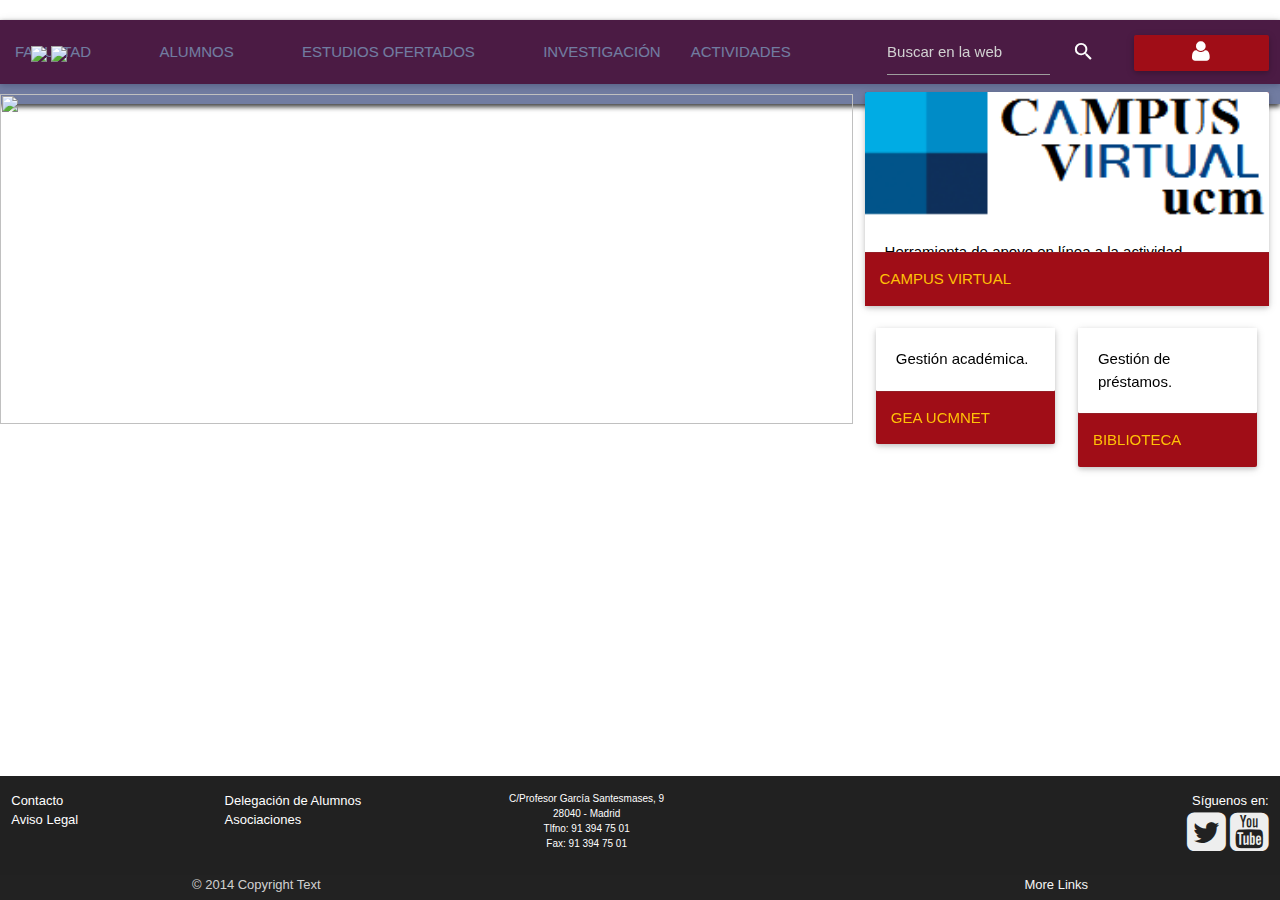
==== commit d535f22e: "pablo" ====
--- a/index.html
+++ b/index.html
@@ -12,7 +12,7 @@
         <meta name="viewport" content="width=device-width, initial-scale=1.0"/>
     </head>
     <body>
-        <header class="navbar-fixed">
+        <header class="navbar-ucm" id="header">
             <nav class="row">
                 <div class="nav-wrapper row">
                     <div class="logo col s8">
@@ -25,9 +25,9 @@
                     </div>
                     <div class="col s4">
                         <div class="row">
-                            <form class="col m8">
+                            <form class="col m8 hide-on-small-only">
                                 <div class="row">
-                                    <div class="col s9">
+                                    <div class="col m9">
                                         <input placeholder="Buscar en la web" id="first_name" type="text">
                                     </div>
                                     <div class="input-field col s3 left-align">
@@ -37,65 +37,145 @@
                                     </div>
                                 </div>
                             </form>
-                            <a class="waves-effect waves-light btn col s4" id="identificate">Identifícate</a>
+                            <a class="waves-effect waves-light btn col m4 right" id="identificate"><i class="fa fa-user"></i></a>
                         </div>
                     </div>
                 </div>
             </nav>
-        </header>
-
-        <!--menu-->
-        <ul id="facultad" class="dropdown-content">
-            <li><a href="#!">Gobierno</a></li>
-            <li><a href="#!">Infraestructuras</a></li>
-            <li><a href="#!">Secretaría</a></li>
-            <li><a href="#!">Departamentos</a></li>
-            <li><a href="#!">Localización</a></li>    
-        </ul>
-        
-        <ul id="alumnos" class="dropdown-content">
-            <li><a href="#!">Calendario académico</a></li>
-            <li><a href="#!">Horarios</a></li>
-            <li><a href="#!">Exámenes</a></li>
-            <li><a href="#!">Profesores y asignaturas</a></li>
-            <li><a href="#!">Movilidad</a></li>
-            <li><a href="#!">Prácticas y empleo</a></li>
-        </ul>
-        
-        <ul id="estudios" class="dropdown-content">
-            <li><a href="#!">Grado</a></li>
-            <li><a href="#!">Máster</a></li>
-            <li><a href="#!">Doctorado</a></li>
-            <li><a href="#!">Licenciaturas e Ingenierías</a></li>
-            <li><a href="#!">Títulos propios</a></li>
-        </ul>
-        
-        <ul id="actividades" class="dropdown-content">
-            <li><a href="#!">Asociaciones</a></li>
-            <li><a href="#!">Conferencias</a></li>
-            <li><a href="#!">Talleres</a></li>
-            <li><a href="#!">Concursos</a></li>
-            <li><a href="#!">Deportes</a></li>
-        </ul>      
-               
-          <nav id="menu-principal">
-            <div class="nav-wrapper">
-                 <ul id="nav-mobile" class="left hide-on-med-and-up">
-                <li><a href="facultad.html">facultad</a></li>
-                <li><a href="alumnos.html">alumnos</a></li>
-                <li><a href="estudios-ofertados.html">estudios ofertados</a></li>
-                <li><a href="investigacion.html">investigación</a></li>
-                <li><a href="actividades.html">actividades</a></li>
-            </ul>
-              <ul> 
-                <li><a class="dropdown-button" href="facultad.html" data-activates="facultad">facultad</a></li>
-                <li><a class="dropdown-button" href="alumnos.html" data-activates="alumnos">alumnos</a></li>
-                <li><a class="dropdown-button" href="estudios-ofertados.html" data-activates="estudios">estudios ofertados</a></li>
-                <li><a class="dropdown-button" href="investigacion.html">investigación</a></li>
-                <li><a class="dropdown-button" href="actividades.html" data-activates="actividades">actividades</a></li>
-              </ul> 
+        </header>   
+        <div id="fixed">
+            <nav id="menu-principal">
+                <ul id="slide-out" class="side-nav">
+                    <!-- Opciones movil -->
+                    <!-- facultad -->
+                    <li class="no-padding">
+                        <ul class="collapsible collapsible-accordion">
+                            <li>
+                                <a class="collapsible-header">Facultad<i class="mdi-navigation-arrow-drop-down"></i></a>
+                                <div class="collapsible-body">
+                                    <ul>
+                                        <li><a href="#!">Gobierno</a></li>
+                                        <li><a href="#!">Infraestructuras</a></li>
+                                        <li><a href="#!">Secretaría</a></li>
+                                        <li><a href="#!">Departamentos</a></li>
+                                        <li><a href="#!">Localización</a></li>
+                                    </ul>
+                                </div>
+                            </li>
+                        </ul>
+
+                    </li>
+                    <!-- fin facultad -->
+                    <!-- alumnos -->
+                    <li class="no-padding">
+                        <ul class="collapsible collapsible-accordion">
+                            <li>
+                                <a class="collapsible-header">Alumnos<i class="mdi-navigation-arrow-drop-down"></i></a>
+                                <div class="collapsible-body">
+                                    <ul>
+                                        <li><a href="#!">Calendario académico</a></li>
+                                        <li><a href="#!">Horarios</a></li>
+                                        <li><a href="#!">Exámenes</a></li>
+                                        <li><a href="#!">Profesores y asignaturas</a></li>
+                                        <li><a href="#!">Movilidad</a></li>
+                                    </ul>
+                                </div>
+                            </li>
+                        </ul>
+                    </li>
+                    <!-- fin alumnos -->
+                    <!-- estudios ofertados -->
+                    <li class="no-padding">
+                        <ul class="collapsible collapsible-accordion">
+                            <li>
+                                <a class="collapsible-header">Est ofertados<i class="mdi-navigation-arrow-drop-down"></i></a>
+                                <div class="collapsible-body">
+                                    <ul>
+                                        <li><a href="#!">Grado</a></li>
+                                        <li><a href="#!">Máster</a></li>
+                                        <li><a href="#!">Doctorado</a></li>
+                                        <li><a href="#!">Licenciaturas e ingenierías</a></li>
+                                        <li><a href="#!">Títulos propios</a></li>
+                                    </ul>
+                                </div>
+                            </li>
+                        </ul>
+                    </li>
+                    <!-- fin alumnos -->
+                    <!-- Investigación -->
+                    <li><a href="#!">Investigación</a></li>
+                    <!-- fin Investigación -->
+                    <!-- estudios ofertados -->
+                    <li class="no-padding">
+                        <ul class="collapsible collapsible-accordion">
+                            <li>
+                                <a class="collapsible-header">Actividades<i class="mdi-navigation-arrow-drop-down"></i></a>
+                                <div class="collapsible-body">
+                                    <ul>
+                                        <li><a href="#!">Asociaciones</a></li>
+                                        <li><a href="#!">Conferencias</a></li>
+                                        <li><a href="#!">Talleres</a></li>
+                                        <li><a href="#!">Concursos</a></li>
+                                        <li><a href="#!">Deportes</a></li>
+                                    </ul>
+                                </div>
+                            </li>
+                        </ul>
+                    </li>
+                    <!-- fin alumnos -->
+                    <!--fin opciones movil -->
+                </ul>
+                <ul class="left hide-on-med-and-down" id="menu-principal-opciones">
+                    <!-- opciones -->
+                    <!-- Facultad -->
+                    <li><a class="dropdown-button" href="#!" data-activates="dropdown1">Facultad<i class="mdi-navigation-arrow-drop-down right"></i></a></li>
+                    <ul id='dropdown1' class='dropdown-content'>
+                        <li><a href="#!">Gobierno</a></li>
+                        <li><a href="#!">Infraestructuras</a></li>
+                        <li><a href="#!">Secretaría</a></li>
+                        <li><a href="#!">Departamentos</a></li>
+                        <li><a href="#!">Localización</a></li>
+                    </ul>
+                    <!-- fin facultad -->
+                    <!-- Alumnos -->
+                    <li><a class="dropdown-button" href="#!" data-activates="dropdown2">Alumnos<i class="mdi-navigation-arrow-drop-down right"></i></a></li>
+                    <ul id='dropdown2' class='dropdown-content'>
+                        <li><a href="#!">Calendario académico</a></li>
+                        <li><a href="#!">Horarios</a></li>
+                        <li><a href="#!">Exámenes</a></li>
+                        <li><a href="#!">Profesores y asignaturas</a></li>
+                        <li><a href="#!">Movilidad</a></li>
+                    </ul>
+                    <!-- fin alumnos -->
+                    <!-- estudios ofertados -->
+                    <li><a class="dropdown-button" href="#!" data-activates="dropdown3">Estudios ofertados<i class="mdi-navigation-arrow-drop-down right"></i></a></li>
+                    <ul id='dropdown3' class='dropdown-content'>
+                        <li><a href="#!">Grado</a></li>
+                        <li><a href="#!">Máster</a></li>
+                        <li><a href="#!">Doctorado</a></li>
+                        <li><a href="#!">Licenciaturas e ingenierías</a></li>
+                        <li><a href="#!">Títulos propios</a></li>
+                    </ul>
+                    <!-- fin estudios ofertados -->
+                    <!-- Investigación -->
+                    <li><a href="#!">Investigación</a></li>
+                    <!-- fin Investigación -->
+                    <!-- estudios ofertados -->
+                    <li><a class="dropdown-button" href="#!" data-activates="dropdown4">Actividades<i class="mdi-navigation-arrow-drop-down right"></i></a></li>
+                    <ul id='dropdown4' class='dropdown-content'>
+                        <li><a href="#!">Asociaciones</a></li>
+                        <li><a href="#!">Conferencias</a></li>
+                        <li><a href="#!">Talleres</a></li>
+                        <li><a href="#!">Concursos</a></li>
+                        <li><a href="#!">Deportes</a></li>
+                    </ul>
+                    <!-- fin estudios ofertados -->
+                    <!-- fin opciones movil -->
+
+                </ul>
+                <a href="#" data-activates="slide-out" class="button-collapse"><i class="mdi-navigation-menu"></i></a>
+            </nav>
         </div>
-          </nav>
         <!--fin menu-->
 
         <main class="row"> 
@@ -106,53 +186,53 @@
                     <li><img class="responsive-img" src="images/Die-potato.png" ></li>
                 </ul>
             </div>
-          
-        <div class="col m4">
-          <div class="card card small">
-            <div class="card-image">
-              <img src="images/logoCV.png">
-            </div>
-            <div class="card-content black-text">
-              Herramienta de apoyo en línea a la actividad formativa.
-            </div>
-               <div class="card-action">
-              <a href="#" class="amber-text">Campus Virtual</a>
-            </div>
-          </div>
-        </div>
-            
-        <div class="col m2">
-            <div class="card card xs">
-              <div class="card-content black-text">
-                Gestión académica.
-              </div>
-              <div class="card-action">
-                <a href="#" class="amber-text">GEA UCMnet</a>
-              </div>
-            </div>
-        </div>
-        
-            <div class="col m2">
-            <div class="card card xs">
-              <div class="card-content black-text">
-                Gestión de préstamos.
-              </div>
-              <div class="card-action">
-                <a href="#" class="amber-text">Biblioteca</a>
-              </div>
-            </div>
-        </div>
-
+
+            <div class="col m4">
+                <div class="card card small">
+                    <div class="card-image">
+                        <img src="images/logoCV.png">
+                    </div>
+                    <div class="card-content black-text">
+                        Herramienta de apoyo en línea a la actividad formativa.
+                    </div>
+                    <div class="card-action">
+                        <a href="#" class="amber-text">Campus Virtual</a>
+                    </div>
+                </div>
+                <div class="row">
+                    <div class="col m6">
+                        <div class="card card xs">
+                            <div class="card-content black-text">
+                                Gestión académica.
+                            </div>
+                            <div class="card-action">
+                                <a href="#" class="amber-text">GEA UCMnet</a>
+                            </div>
+                        </div>
+                    </div>
+
+                    <div class="col m6">
+                        <div class="card card xs">
+                            <div class="card-content black-text">
+                                Gestión de préstamos.
+                            </div>
+                            <div class="card-action">
+                                <a href="#" class="amber-text">Biblioteca</a>
+                            </div>
+                        </div>
+                    </div>
+                </div>
+            </div>
         </main>
-    
+
         <footer class="page-footer footer grey darken-4 row">
-          <!--<div class="container">-->
+            <!--<div class="container">-->
             <div class="row">
                 <div class="col m2">
                     Contacto
                     <br>
                     Aviso Legal
-                    </div>
+                </div>
                 <div class="col m2">
                     Delegación de Alumnos
                     <br>
@@ -167,32 +247,42 @@
                     <br>
                     Fax: 91 394 75 01
                 </div>
-              <div class="col m5 right-align">
-                Síguenos en:
-               <br>
-				 <a class="grey-text text-lighten-3" href="https://twitter.com/informaticaucm"><span><i class="medium fa fa-twitter-square"> </i></span></a>
-				 <a class="grey-text text-lighten-3" href="https://www.youtube.com/user/finformaticaucm"><span><i class="medium fa fa-youtube-square"> </i></span></a>
-              </div>
-            </div>
-          <!--</div>-->
-          <div class="footer-copyright">
-            <div class="container">
-            © 2014 Copyright Text
-            <a class="grey-text text-lighten-4 right" href="#!">More Links</a>
-            </div>
-          </div>
+                <div class="col m5 right-align">
+                    Síguenos en:
+                    <br>
+                    <a class="grey-text text-lighten-3" href="https://twitter.com/informaticaucm"><span><i class="medium fa fa-twitter-square"> </i></span></a>
+                    <a class="grey-text text-lighten-3" href="https://www.youtube.com/user/finformaticaucm"><span><i class="medium fa fa-youtube-square"> </i></span></a>
+                </div>
+            </div>
+            <!--</div>-->
+            <div class="footer-copyright">
+                <div class="container">
+                    © 2014 Copyright Text
+                    <a class="grey-text text-lighten-4 right" href="#!">More Links</a>
+                </div>
+            </div>
         </footer>
 
 
         <!--fin menu-->
         <!--Import jQuery before materialize.js-->
-        <script type="text/javascript" src="https://code.jquery.com/jquery-2.1.1.min.js"></script>
+        <script type="text/javascript" src="js/jquery.js"></script>
         <script type="text/javascript" src="js/materialize.min.js"></script>
         <script type="text/javascript" src="js/responsiveslides.min.js"></script>
         <script>
             $(function () {
                 $(".rslides").responsiveSlides();
                 $(".button-collapse").sideNav();
+
+                $(window).scroll(function () {
+                    var header = $("#header");
+                    var headerBottom = header.offset().top;
+                    if (headerBottom >= 0) {
+                        $("#fixed").addClass("fixed-nabvar");
+                    } else {
+                        $("#fixed").removeClass("fixed-nabvar");
+                    }
+                });
             });
         </script>
     </body>
--- a/css/style.css
+++ b/css/style.css
@@ -1,4 +1,5 @@
-.navbar-fixed nav{
+.navbar-ucm nav{
+    position: fixed;
     background: rgba(18,37,98, 0.6) url('../images/cabecera-1.png') top left no-repeat;
     height: 84px;
     -webkit-box-shadow: 0px 3px 5px 0px rgba(0,0,0,0.75);
@@ -10,7 +11,7 @@
     background: rgba(18,37,98, 0.6) url('https://www.ucm.es/themes/ucm3/media/img/cabecera-1.png') top left no-repeat;
 }
 
-.navbar-fixed .nav-wrapper .logo a{
+.navbar-ucm .nav-wrapper .logo a{
     position: relative;
     left: 20px;
     top: 5px;
@@ -19,22 +20,22 @@
     z-index: 20;
 }
 
-.navbar-fixed .nav-wrapper h4{
+.navbar-ucm .nav-wrapper h4{
     font-size: 1em;
 }
 
-.navbar-fixed nav form input{
+.navbar-ucm nav form input{
     display: inline;
 }
 
-.navbar-fixed nav form a{
+.navbar-ucm nav form a{
     background-color: transparent!important;
     text-align: left!important;
     box-shadow: none!important;
     padding: 0px!important;
 }
 
-.navbar-fixed nav i{
+.navbar-ucm nav i{
     font-size: 1.5em!important;
     margin-top: -15px!important;
 }
@@ -57,13 +58,17 @@
     text-transform: uppercase;
 }
 
+#menu-principal-opciones, .button-collapse {
+    /*margin-top: -25px;*/
+}
+
 #contenido{
   display: block;
   font-size: 1rem;
   height: 64px;
   line-height: 64px;
   padding: 0 15px;
-}
+}   
 
 .contenido-alumnos{
     margin-left: 40px;
@@ -133,5 +138,25 @@
 }
 
 main{
-    margin-bottom: 0!important;
+    padding-bottom: 80px;
+}
+
+footer.row{
+    margin: 0;
+}
+
+footer{
+    position: fixed;
+    width: 100%;
+    bottom: 0;
+    z-index: 1000;
+}
+
+
+.dropdown-content{
+    margin-top: 65px;
+}
+
+.card, card-small{
+    height: auto!important;
 }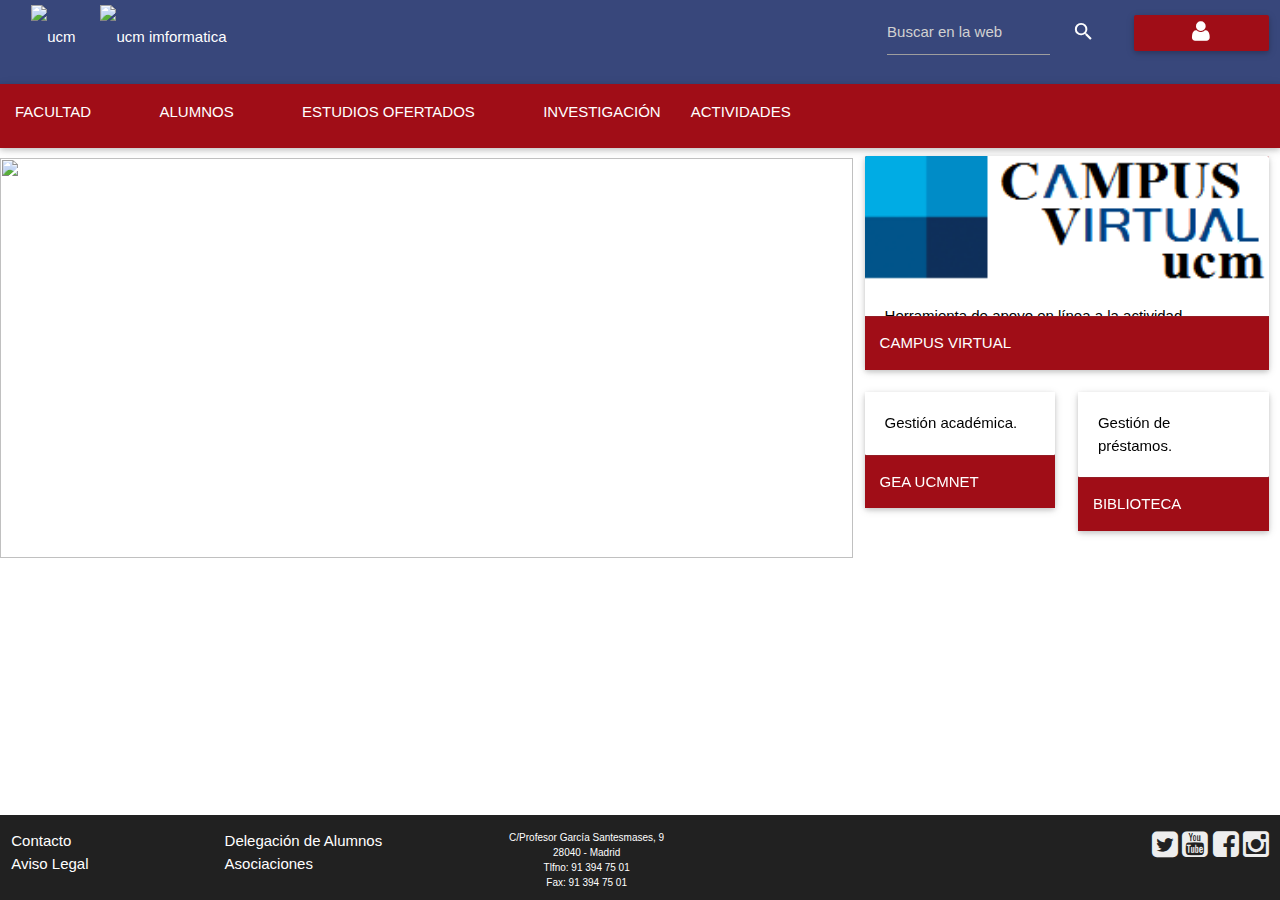
==== commit 5834dc4a: "pablo reshulon 2016" ====
--- a/index.html
+++ b/index.html
@@ -8,6 +8,7 @@
         <link type="text/css" rel="stylesheet" href="css/materialize.css"  media="screen,projection"/>
         <link type="text/css" rel="stylesheet" href="css/style.css"  media="screen,projection"/>
         <link type="text/css" rel="stylesheet" href="css/responsiveslides.css"  media="screen,projection"/>
+        <link type="text/css" rel="stylesheet" href="css/animate.css"  media="screen,projection"/>
         <!--Let browser know website is optimized for mobile-->
         <meta name="viewport" content="width=device-width, initial-scale=1.0"/>
     </head>
@@ -16,12 +17,14 @@
             <nav class="row">
                 <div class="nav-wrapper row">
                     <div class="logo col s8">
-                        <a href="#!">
-                            <img src="images/ucm-ws.png">
-                        </a>
-                        <a href="#!">
-                            <img src="images/ucm.png">
-                        </a>
+                        <div class="row">
+                            <a href="#!" class="col s3 m1">
+                                <img src="images/ucm-ws.png" class="responsive-img" alt="ucm">
+                            </a>
+                            <a href="#!" class="col s9 m11">
+                                <img src="images/ucm.png" class="responsive-img" alt="ucm imformatica">
+                            </a>
+                        </div>
                     </div>
                     <div class="col s4">
                         <div class="row">
@@ -42,16 +45,15 @@
                     </div>
                 </div>
             </nav>
-        </header>   
-        <div id="fixed">
+        </header>
+
+        <div id="menu-principal-div">
             <nav id="menu-principal">
                 <ul id="slide-out" class="side-nav">
-                    <!-- Opciones movil -->
-                    <!-- facultad -->
-                    <li class="no-padding">
-                        <ul class="collapsible collapsible-accordion">
-                            <li>
-                                <a class="collapsible-header">Facultad<i class="mdi-navigation-arrow-drop-down"></i></a>
+                    <li class="no-padding">
+                        <ul class="collapsible collapsible-accordion">
+                            <li>
+                                <a class="collapsible-header" href="#">Facultad<i class="mdi-navigation-arrow-drop-down"></i></a>
                                 <div class="collapsible-body">
                                     <ul>
                                         <li><a href="#!">Gobierno</a></li>
@@ -64,9 +66,7 @@
                             </li>
                         </ul>
 
-                    </li>
-                    <!-- fin facultad -->
-                    <!-- alumnos -->
+                    </li> 
                     <li class="no-padding">
                         <ul class="collapsible collapsible-accordion">
                             <li>
@@ -83,8 +83,6 @@
                             </li>
                         </ul>
                     </li>
-                    <!-- fin alumnos -->
-                    <!-- estudios ofertados -->
                     <li class="no-padding">
                         <ul class="collapsible collapsible-accordion">
                             <li>
@@ -101,11 +99,7 @@
                             </li>
                         </ul>
                     </li>
-                    <!-- fin alumnos -->
-                    <!-- Investigación -->
-                    <li><a href="#!">Investigación</a></li>
-                    <!-- fin Investigación -->
-                    <!-- estudios ofertados -->
+                    <li><a href="#!">Investigación</a></li> 
                     <li class="no-padding">
                         <ul class="collapsible collapsible-accordion">
                             <li>
@@ -121,13 +115,9 @@
                                 </div>
                             </li>
                         </ul>
-                    </li>
-                    <!-- fin alumnos -->
-                    <!--fin opciones movil -->
+                    </li> 
                 </ul>
                 <ul class="left hide-on-med-and-down" id="menu-principal-opciones">
-                    <!-- opciones -->
-                    <!-- Facultad -->
                     <li><a class="dropdown-button" href="#!" data-activates="dropdown1">Facultad<i class="mdi-navigation-arrow-drop-down right"></i></a></li>
                     <ul id='dropdown1' class='dropdown-content'>
                         <li><a href="#!">Gobierno</a></li>
@@ -136,8 +126,6 @@
                         <li><a href="#!">Departamentos</a></li>
                         <li><a href="#!">Localización</a></li>
                     </ul>
-                    <!-- fin facultad -->
-                    <!-- Alumnos -->
                     <li><a class="dropdown-button" href="#!" data-activates="dropdown2">Alumnos<i class="mdi-navigation-arrow-drop-down right"></i></a></li>
                     <ul id='dropdown2' class='dropdown-content'>
                         <li><a href="#!">Calendario académico</a></li>
@@ -146,8 +134,6 @@
                         <li><a href="#!">Profesores y asignaturas</a></li>
                         <li><a href="#!">Movilidad</a></li>
                     </ul>
-                    <!-- fin alumnos -->
-                    <!-- estudios ofertados -->
                     <li><a class="dropdown-button" href="#!" data-activates="dropdown3">Estudios ofertados<i class="mdi-navigation-arrow-drop-down right"></i></a></li>
                     <ul id='dropdown3' class='dropdown-content'>
                         <li><a href="#!">Grado</a></li>
@@ -156,11 +142,7 @@
                         <li><a href="#!">Licenciaturas e ingenierías</a></li>
                         <li><a href="#!">Títulos propios</a></li>
                     </ul>
-                    <!-- fin estudios ofertados -->
-                    <!-- Investigación -->
                     <li><a href="#!">Investigación</a></li>
-                    <!-- fin Investigación -->
-                    <!-- estudios ofertados -->
                     <li><a class="dropdown-button" href="#!" data-activates="dropdown4">Actividades<i class="mdi-navigation-arrow-drop-down right"></i></a></li>
                     <ul id='dropdown4' class='dropdown-content'>
                         <li><a href="#!">Asociaciones</a></li>
@@ -169,17 +151,15 @@
                         <li><a href="#!">Concursos</a></li>
                         <li><a href="#!">Deportes</a></li>
                     </ul>
-                    <!-- fin estudios ofertados -->
-                    <!-- fin opciones movil -->
 
                 </ul>
-                <a href="#" data-activates="slide-out" class="button-collapse"><i class="mdi-navigation-menu"></i></a>
+                <a href="#" data-activates="slide-out" class="left button-collapse"><i class="mdi-navigation-menu"></i></a>
+                <img src="images/ucm-ws.png" alt="ucm logo" class="responsive-img right" id="logo-navbar">
             </nav>
         </div>
-        <!--fin menu-->
 
         <main class="row"> 
-            <div class="col m8" id="slide">
+            <div class="col s12 m8 l8" id="slide">
                 <ul class="rslides">
                     <li><img class="responsive-img" src="images/fdi.JPG" ></li>
                     <li><img class="responsive-img" src="images/museo.jpg"></li>
@@ -187,7 +167,7 @@
                 </ul>
             </div>
 
-            <div class="col m4">
+            <div class="col s12 m4 l4" id="funcionalidades">
                 <div class="card card small">
                     <div class="card-image">
                         <img src="images/logoCV.png">
@@ -199,9 +179,9 @@
                         <a href="#" class="amber-text">Campus Virtual</a>
                     </div>
                 </div>
-                <div class="row">
-                    <div class="col m6">
-                        <div class="card card xs">
+                <div class="row" id="funcionalidades-secundarias">
+                    <div class="col s6">
+                        <div class="card xs">
                             <div class="card-content black-text">
                                 Gestión académica.
                             </div>
@@ -211,8 +191,8 @@
                         </div>
                     </div>
 
-                    <div class="col m6">
-                        <div class="card card xs">
+                    <div class="col s6">
+                        <div class="card xs">
                             <div class="card-content black-text">
                                 Gestión de préstamos.
                             </div>
@@ -225,7 +205,7 @@
             </div>
         </main>
 
-        <footer class="page-footer footer grey darken-4 row">
+        <footer class="page-footer grey darken-4 row">
             <!--<div class="container">-->
             <div class="row">
                 <div class="col m2">
@@ -248,19 +228,19 @@
                     Fax: 91 394 75 01
                 </div>
                 <div class="col m5 right-align">
-                    Síguenos en:
-                    <br>
-                    <a class="grey-text text-lighten-3" href="https://twitter.com/informaticaucm"><span><i class="medium fa fa-twitter-square"> </i></span></a>
-                    <a class="grey-text text-lighten-3" href="https://www.youtube.com/user/finformaticaucm"><span><i class="medium fa fa-youtube-square"> </i></span></a>
+                    <a class="grey-text text-lighten-3" href="https://twitter.com/informaticaucm"><span><i class="small fa fa-twitter-square"> </i></span></a>
+                    <a class="grey-text text-lighten-3" href="https://www.youtube.com/user/finformaticaucm"><span><i class="small fa fa-youtube-square"> </i></span></a>
+                    <a class="grey-text text-lighten-3" href="https://www.youtube.com/user/finformaticaucm"><span><i class="small fa fa-facebook-square"> </i></span></a>
+                    <a class="grey-text text-lighten-3" href="https://www.youtube.com/user/finformaticaucm"><span><i class="small fa fa-instagram"> </i></span></a>
                 </div>
             </div>
             <!--</div>-->
-            <div class="footer-copyright">
-                <div class="container">
-                    © 2014 Copyright Text
-                    <a class="grey-text text-lighten-4 right" href="#!">More Links</a>
-                </div>
-            </div>
+            <!--            <div class="footer-copyright">
+                            <div class="container">
+                                © 2014 Copyright Text
+                                <a class="grey-text text-lighten-4 right" href="#!">More Links</a>
+                            </div>
+                        </div>-->
         </footer>
 
 
@@ -274,13 +254,22 @@
                 $(".rslides").responsiveSlides();
                 $(".button-collapse").sideNav();
 
-                $(window).scroll(function () {
-                    var header = $("#header");
-                    var headerBottom = header.offset().top;
-                    if (headerBottom >= 0) {
-                        $("#fixed").addClass("fixed-nabvar");
+                $(window).on("scroll", function () {
+
+                    if ($(this).scrollTop() >= 84) {
+                        
+                        $("#menu-principal-div").css("position", "fixed");
+                        $("#menu-principal-div").css("top", "0");
+                        $("#menu-principal-div").css("z-index", "2000");
+                        $("#menu-principal-div").css("width", "100%");
+                        $("#logo-navbar").show();
+                        $("#menu-principal-div").addClass("animated slideInDown");
+                        $(".side-nav").css("position", "absolute");
+                        $(".side-nav").css("height", $(window).height()+"px");
                     } else {
-                        $("#fixed").removeClass("fixed-nabvar");
+                        $("#menu-principal-div").css("position", "static");
+                        $("#menu-principal-div").removeClass("animated slideInDown");
+                        $("#logo-navbar").hide();
                     }
                 });
             });
--- a/css/style.css
+++ b/css/style.css
@@ -1,5 +1,4 @@
 .navbar-ucm nav{
-    position: fixed;
     background: rgba(18,37,98, 0.6) url('../images/cabecera-1.png') top left no-repeat;
     height: 84px;
     -webkit-box-shadow: 0px 3px 5px 0px rgba(0,0,0,0.75);
@@ -48,26 +47,24 @@
 .footer {
     color: #ffffff;
     font-size: small;
-/*    position: static;*/
+    position: fixed;
 }
 
 
 #menu-principal{
-    margin-top: 20px;
     background-color: #A00D17;
     text-transform: uppercase;
 }
 
-#menu-principal-opciones, .button-collapse {
-    /*margin-top: -25px;*/
+nav#menu-principal, nav#menu-principal .nav-wrapper i, nav#menu-principal a.button-collapse, nav#menu-principal a.button-collapse i{
+    line-height: 55px!important;
 }
 
 #contenido{
-  display: block;
-  font-size: 1rem;
-  height: 64px;
-  line-height: 64px;
-  padding: 0 15px;
+    display: block;
+    font-size: 1rem;
+    line-height: 64px;
+    padding: 0 15px;
 }   
 
 .contenido-alumnos{
@@ -109,7 +106,7 @@
 
 .rslides img {
     display: block;
-    height: 330px!important;
+    height: 400px!important;
     float: left;
     width: 100%;
     border: 0;
@@ -137,19 +134,30 @@
     margin: 0px!important;
 }
 
-main{
-    padding-bottom: 80px;
-}
+
 
 footer.row{
     margin: 0;
-}
-
-footer{
-    position: fixed;
-    width: 100%;
-    bottom: 0;
-    z-index: 1000;
+    color: #fff;
+}
+
+@media(min-width: 992px){
+    footer{
+        position: fixed;
+        width: 100%;
+        bottom: 0;
+        z-index: 500;
+    }
+    main{
+        padding-bottom: 80px;
+    }
+}
+
+@media(max-width: 992px){
+    footer{
+        position: inherit;
+        width: 100%;
+    }
 }
 
 
@@ -159,4 +167,46 @@
 
 .card, card-small{
     height: auto!important;
+}
+
+.side-nav{
+    z-index: 1000;
+}
+
+#header .row{
+    margin-bottom: 0;
+}
+
+#header img{
+    max-height: 55px;
+}
+
+footer .row{
+    /*margin-bottom: 0;*/
+    max-height: 50px;
+}
+
+.card-action, #identificate{
+    background-color: #A00D17!important;
+}
+
+.card-action > a{
+    color: #fff!important;
+}
+
+#funcionalidades-secundarias .col:first-of-type{
+    padding-left: 0;
+}
+#funcionalidades-secundarias .col:last-of-type{
+    padding-right: 0;
+}
+
+#logo-navbar{
+    height: 45px;
+    margin-top: 3px;
+    display: none;
+}
+
+.dropdown-content li > a, .dropdown-content li > span{
+    color: #A00D17;
 }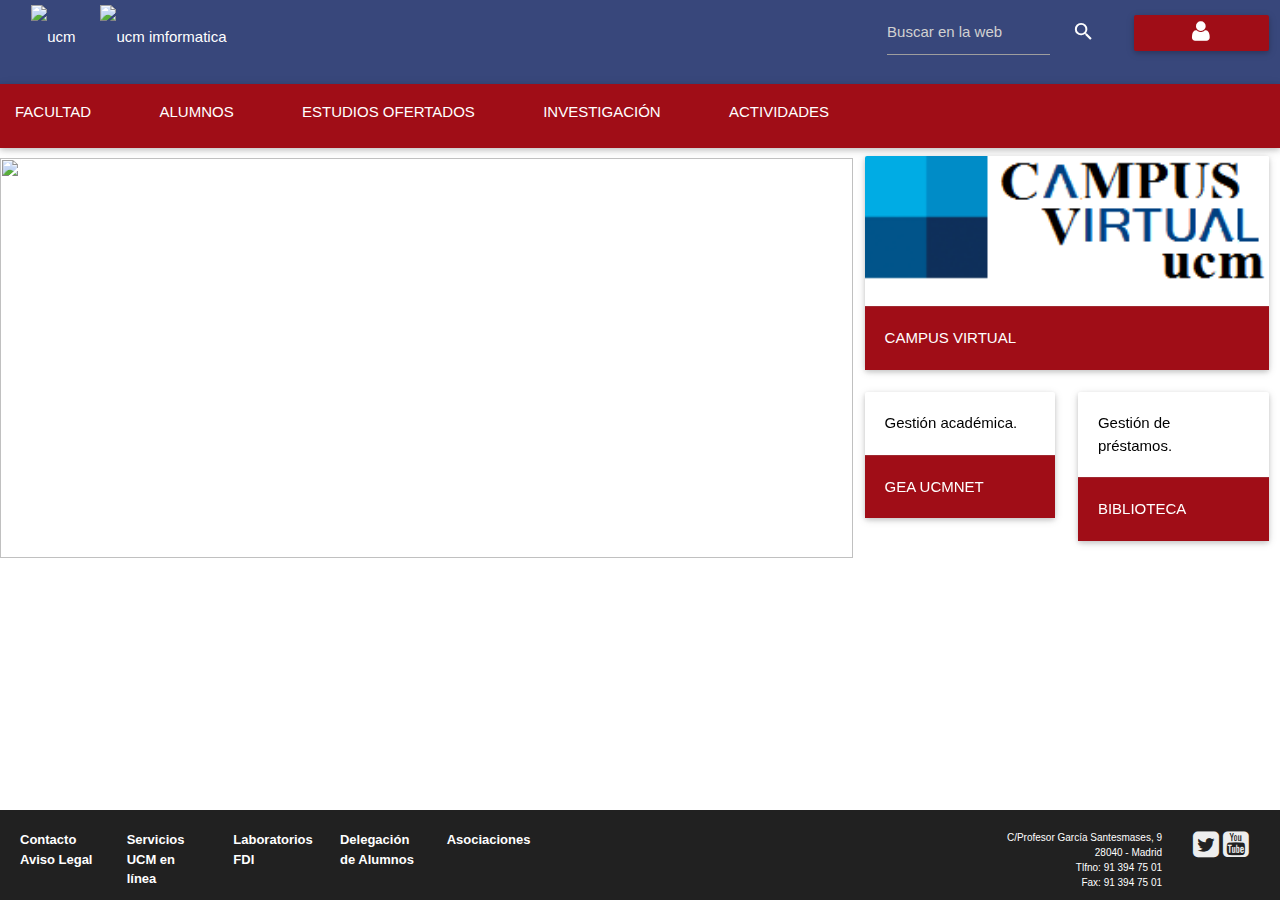
==== commit 6cd7b693: "INDEX+ALUMNOS+CALENDARIO" ====
--- a/index.html
+++ b/index.html
@@ -49,11 +49,11 @@
 
         <div id="menu-principal-div">
             <nav id="menu-principal">
-                <ul id="slide-out" class="side-nav">
-                    <li class="no-padding">
-                        <ul class="collapsible collapsible-accordion">
-                            <li>
-                                <a class="collapsible-header" href="#">Facultad<i class="mdi-navigation-arrow-drop-down"></i></a>
+                <ul id="slide-out" class="side-nav dropdown-content-mov">
+                    <li class="no-padding">
+                        <ul class="collapsible collapsible-accordion">
+                            <li>
+                                <a class="collapsible-header dropdown-content-mov-header" href="#">Facultad<i class="mdi-navigation-arrow-drop-down"></i></a>
                                 <div class="collapsible-body">
                                     <ul>
                                         <li><a href="#!">Gobierno</a></li>
@@ -67,43 +67,62 @@
                         </ul>
 
                     </li> 
-                    <li class="no-padding">
-                        <ul class="collapsible collapsible-accordion">
-                            <li>
-                                <a class="collapsible-header">Alumnos<i class="mdi-navigation-arrow-drop-down"></i></a>
-                                <div class="collapsible-body">
-                                    <ul>
-                                        <li><a href="#!">Calendario académico</a></li>
+                    <li class="divider"></li>
+                    <li class="no-padding">
+                        <ul class="collapsible collapsible-accordion">
+                            <li>
+                                <a class="collapsible-header dropdown-content-mov-header">Alumnos<i class="mdi-navigation-arrow-drop-down"></i></a>
+                                <div class="collapsible-body">
+                                    <ul>
+                                        <li><a href="#!">Calendario</a></li>
                                         <li><a href="#!">Horarios</a></li>
                                         <li><a href="#!">Exámenes</a></li>
-                                        <li><a href="#!">Profesores y asignaturas</a></li>
+                                        <li><a href="#!">Prof y asig</a></li>
                                         <li><a href="#!">Movilidad</a></li>
                                     </ul>
                                 </div>
                             </li>
                         </ul>
                     </li>
-                    <li class="no-padding">
-                        <ul class="collapsible collapsible-accordion">
-                            <li>
-                                <a class="collapsible-header">Est ofertados<i class="mdi-navigation-arrow-drop-down"></i></a>
+                    <li class="divider"></li>
+                    <li class="no-padding">
+                        <ul class="collapsible collapsible-accordion">
+                            <li>
+                                <a class="collapsible-header dropdown-content-mov-header">Est ofertados<i class="mdi-navigation-arrow-drop-down"></i></a>
                                 <div class="collapsible-body">
                                     <ul>
                                         <li><a href="#!">Grado</a></li>
                                         <li><a href="#!">Máster</a></li>
                                         <li><a href="#!">Doctorado</a></li>
-                                        <li><a href="#!">Licenciaturas e ingenierías</a></li>
+                                        <li><a href="#!">Licenciaturas/Ingenierías</a></li>
                                         <li><a href="#!">Títulos propios</a></li>
                                     </ul>
                                 </div>
                             </li>
                         </ul>
                     </li>
-                    <li><a href="#!">Investigación</a></li> 
-                    <li class="no-padding">
-                        <ul class="collapsible collapsible-accordion">
-                            <li>
-                                <a class="collapsible-header">Actividades<i class="mdi-navigation-arrow-drop-down"></i></a>
+                    <li class="divider"></li>
+
+                    <li class="no-padding">
+                        <ul class="collapsible collapsible-accordion">
+                            <li>
+                                <a class="collapsible-header dropdown-content-mov-header" href="#">Investigación<i class="mdi-navigation-arrow-drop-down"></i></a>
+                                <div class="collapsible-body">
+                                    <ul>
+                                        <li><a href="#!">Grupos de Inv</a></li>
+                                        <li><a href="#!">Oficina de Inv</a></li>
+                                    </ul>
+                                </div>
+                            </li>
+                        </ul>
+
+                    </li> 
+                    <li class="divider"></li>
+                    <!--<li><a href="#!">Investigación</a></li>--> 
+                    <li class="no-padding">
+                        <ul class="collapsible collapsible-accordion">
+                            <li>
+                                <a class="collapsible-header dropdown-content-mov-header">Actividades<i class="mdi-navigation-arrow-drop-down"></i></a>
                                 <div class="collapsible-body">
                                     <ul>
                                         <li><a href="#!">Asociaciones</a></li>
@@ -115,7 +134,8 @@
                                 </div>
                             </li>
                         </ul>
-                    </li> 
+                    </li>
+                    <li class="divider"></li>
                 </ul>
                 <ul class="left hide-on-med-and-down" id="menu-principal-opciones">
                     <li><a class="dropdown-button" href="#!" data-activates="dropdown1">Facultad<i class="mdi-navigation-arrow-drop-down right"></i></a></li>
@@ -142,9 +162,13 @@
                         <li><a href="#!">Licenciaturas e ingenierías</a></li>
                         <li><a href="#!">Títulos propios</a></li>
                     </ul>
-                    <li><a href="#!">Investigación</a></li>
-                    <li><a class="dropdown-button" href="#!" data-activates="dropdown4">Actividades<i class="mdi-navigation-arrow-drop-down right"></i></a></li>
+                    <li><a class="dropdown-button" href="#!" data-activates="dropdown4">Investigación<i class="mdi-navigation-arrow-drop-down right"></i></a></li>
                     <ul id='dropdown4' class='dropdown-content'>
+                        <li><a href="#!">Grupos de investigación</a></li>
+                        <li><a href="#!">Oficina de investigación</a></li>
+                    </ul>
+                    <li><a class="dropdown-button" href="#!" data-activates="dropdown5">Actividades<i class="mdi-navigation-arrow-drop-down right"></i></a></li>
+                    <ul id='dropdown5' class='dropdown-content'>
                         <li><a href="#!">Asociaciones</a></li>
                         <li><a href="#!">Conferencias</a></li>
                         <li><a href="#!">Talleres</a></li>
@@ -208,17 +232,29 @@
         <footer class="page-footer grey darken-4 row">
             <!--<div class="container">-->
             <div class="row">
-                <div class="col m2">
-                    Contacto
+                <div class="location col m1">
+                    <a href="" class="a-footer">Contacto</a>
                     <br>
-                    Aviso Legal
-                </div>
-                <div class="col m2">
-                    Delegación de Alumnos
-                    <br>
-                    Asociaciones
-                </div>
-                <div class="location col m3">
+                    <a href="" class="a-footer">Aviso Legal</a>
+                </div>
+                <div class="location col m1">
+                    <a href="" class="a-footer">Servicios UCM en línea</a>
+                </div>
+                <div class="location col m1">
+                    <a href="" class="a-footer">Laboratorios FDI</a>
+                </div>
+                <div class="location col m1">
+                    <a href="" class="a-footer">Delegación de Alumnos</a>
+                </div>
+                <div class="location col m1">
+                    <a href="" class="a-footer">Asociaciones</a>
+                </div>
+<!--                <div class="location col m5 right-align">
+                    <a class="grey-text text-lighten-3" href="https://twitter.com/informaticaucm"><span><i class="small fa fa-twitter-square"> </i></span></a>
+                    <a class="grey-text text-lighten-3" href="https://www.youtube.com/user/finformaticaucm"><span><i class="small fa fa-youtube-square"> </i></span></a>
+                    
+                </div>-->
+                <div class="location-address right-align col m6">
                     C/Profesor García Santesmases, 9
                     <br>
                     28040 - Madrid
@@ -226,12 +262,12 @@
                     Tlfno: 91 394 75 01
                     <br>
                     Fax: 91 394 75 01
-                </div>
-                <div class="col m5 right-align">
+
+                </div>
+                 <div class="location col m1">
                     <a class="grey-text text-lighten-3" href="https://twitter.com/informaticaucm"><span><i class="small fa fa-twitter-square"> </i></span></a>
                     <a class="grey-text text-lighten-3" href="https://www.youtube.com/user/finformaticaucm"><span><i class="small fa fa-youtube-square"> </i></span></a>
-                    <a class="grey-text text-lighten-3" href="https://www.youtube.com/user/finformaticaucm"><span><i class="small fa fa-facebook-square"> </i></span></a>
-                    <a class="grey-text text-lighten-3" href="https://www.youtube.com/user/finformaticaucm"><span><i class="small fa fa-instagram"> </i></span></a>
+                    
                 </div>
             </div>
             <!--</div>-->
@@ -257,7 +293,7 @@
                 $(window).on("scroll", function () {
 
                     if ($(this).scrollTop() >= 84) {
-                        
+
                         $("#menu-principal-div").css("position", "fixed");
                         $("#menu-principal-div").css("top", "0");
                         $("#menu-principal-div").css("z-index", "2000");
@@ -265,7 +301,7 @@
                         $("#logo-navbar").show();
                         $("#menu-principal-div").addClass("animated slideInDown");
                         $(".side-nav").css("position", "absolute");
-                        $(".side-nav").css("height", $(window).height()+"px");
+                        $(".side-nav").css("height", $(window).height() + "px");
                     } else {
                         $("#menu-principal-div").css("position", "static");
                         $("#menu-principal-div").removeClass("animated slideInDown");
--- a/css/style.css
+++ b/css/style.css
@@ -46,7 +46,6 @@
 
 .footer {
     color: #ffffff;
-    font-size: small;
     position: fixed;
 }
 
@@ -125,9 +124,16 @@
     font-size: 1.3em!important;
 }
 
+.location-address {
+    //text-align: right;
+    font-size: x-small;
+    padding-top: 10px!important;
+}
+
 .location {
-    text-align: center;
-    font-size: x-small;
+    font-size: small;
+    padding-top: 10px!important;
+    padding-left: 20px!important;
 }
 
 #side-menu .collection{
@@ -165,6 +171,14 @@
     margin-top: 65px;
 }
 
+.dropdown-content-mov{
+    color: #A00D17;
+}
+
+.dropdown-content-mov-header{
+    font-weight: bold;
+}
+
 .card, card-small{
     height: auto!important;
 }
@@ -209,4 +223,15 @@
 
 .dropdown-content li > a, .dropdown-content li > span{
     color: #A00D17;
+}
+
+.dropdown-content-mov li > a, .dropdown-content-mov li > span{
+    color: #A00D17;
+}
+
+.a-footer {
+  color: #fff!important;
+  font-weight: bold!important;
+  text-decoration: none!important;
+  -webkit-tap-highlight-color: transparent!important;
 }